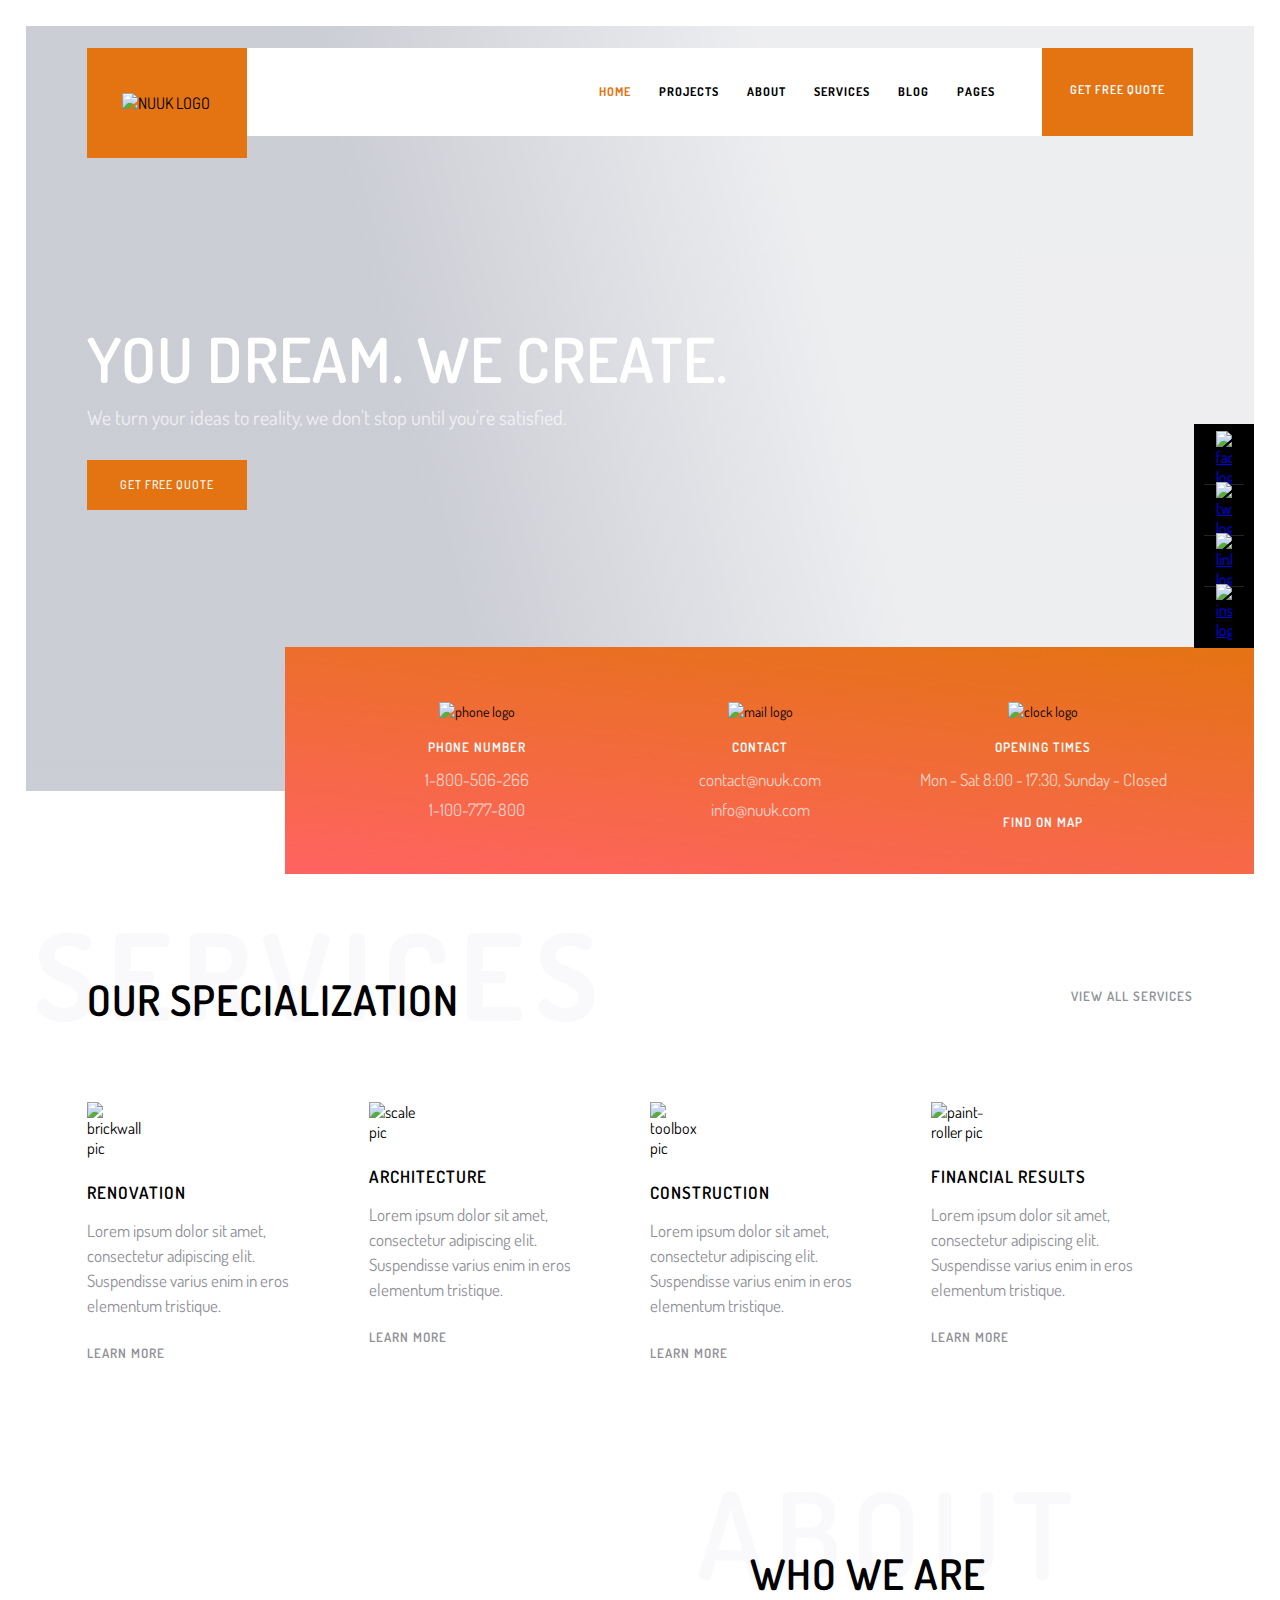
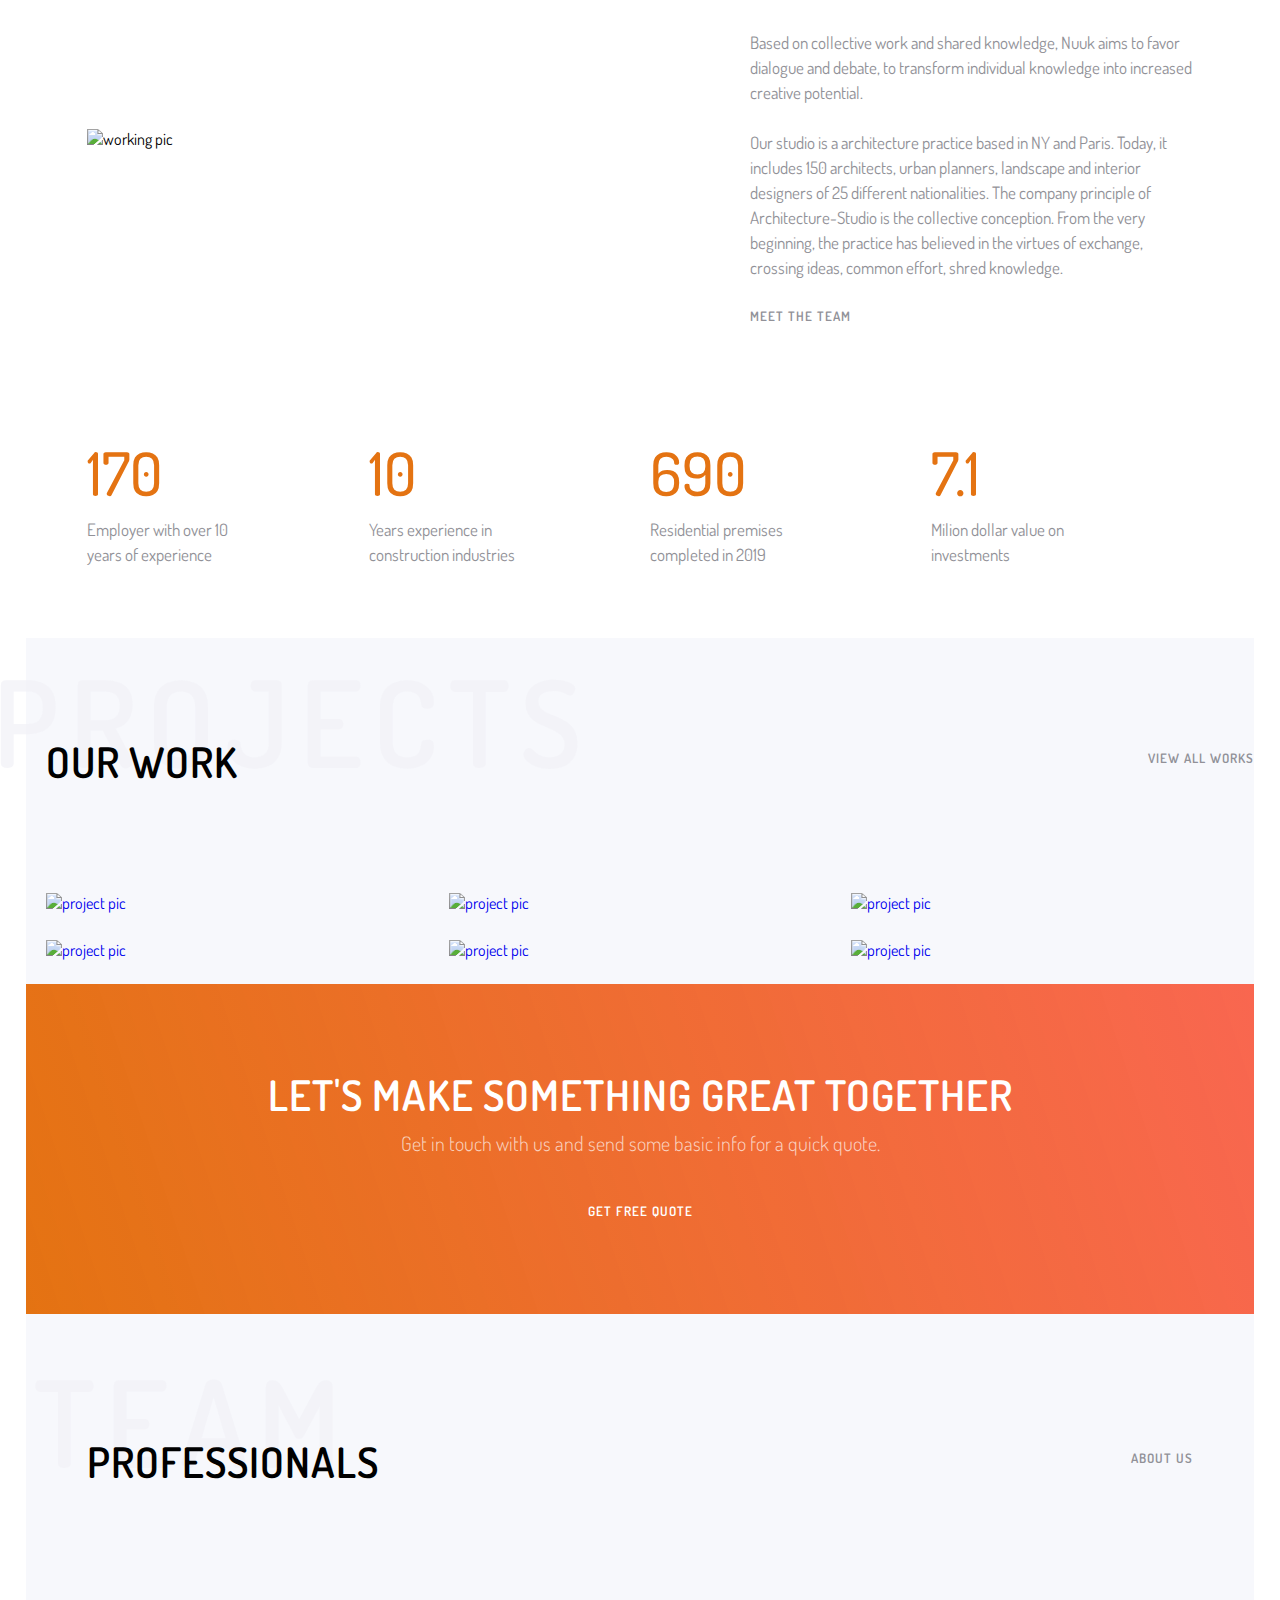
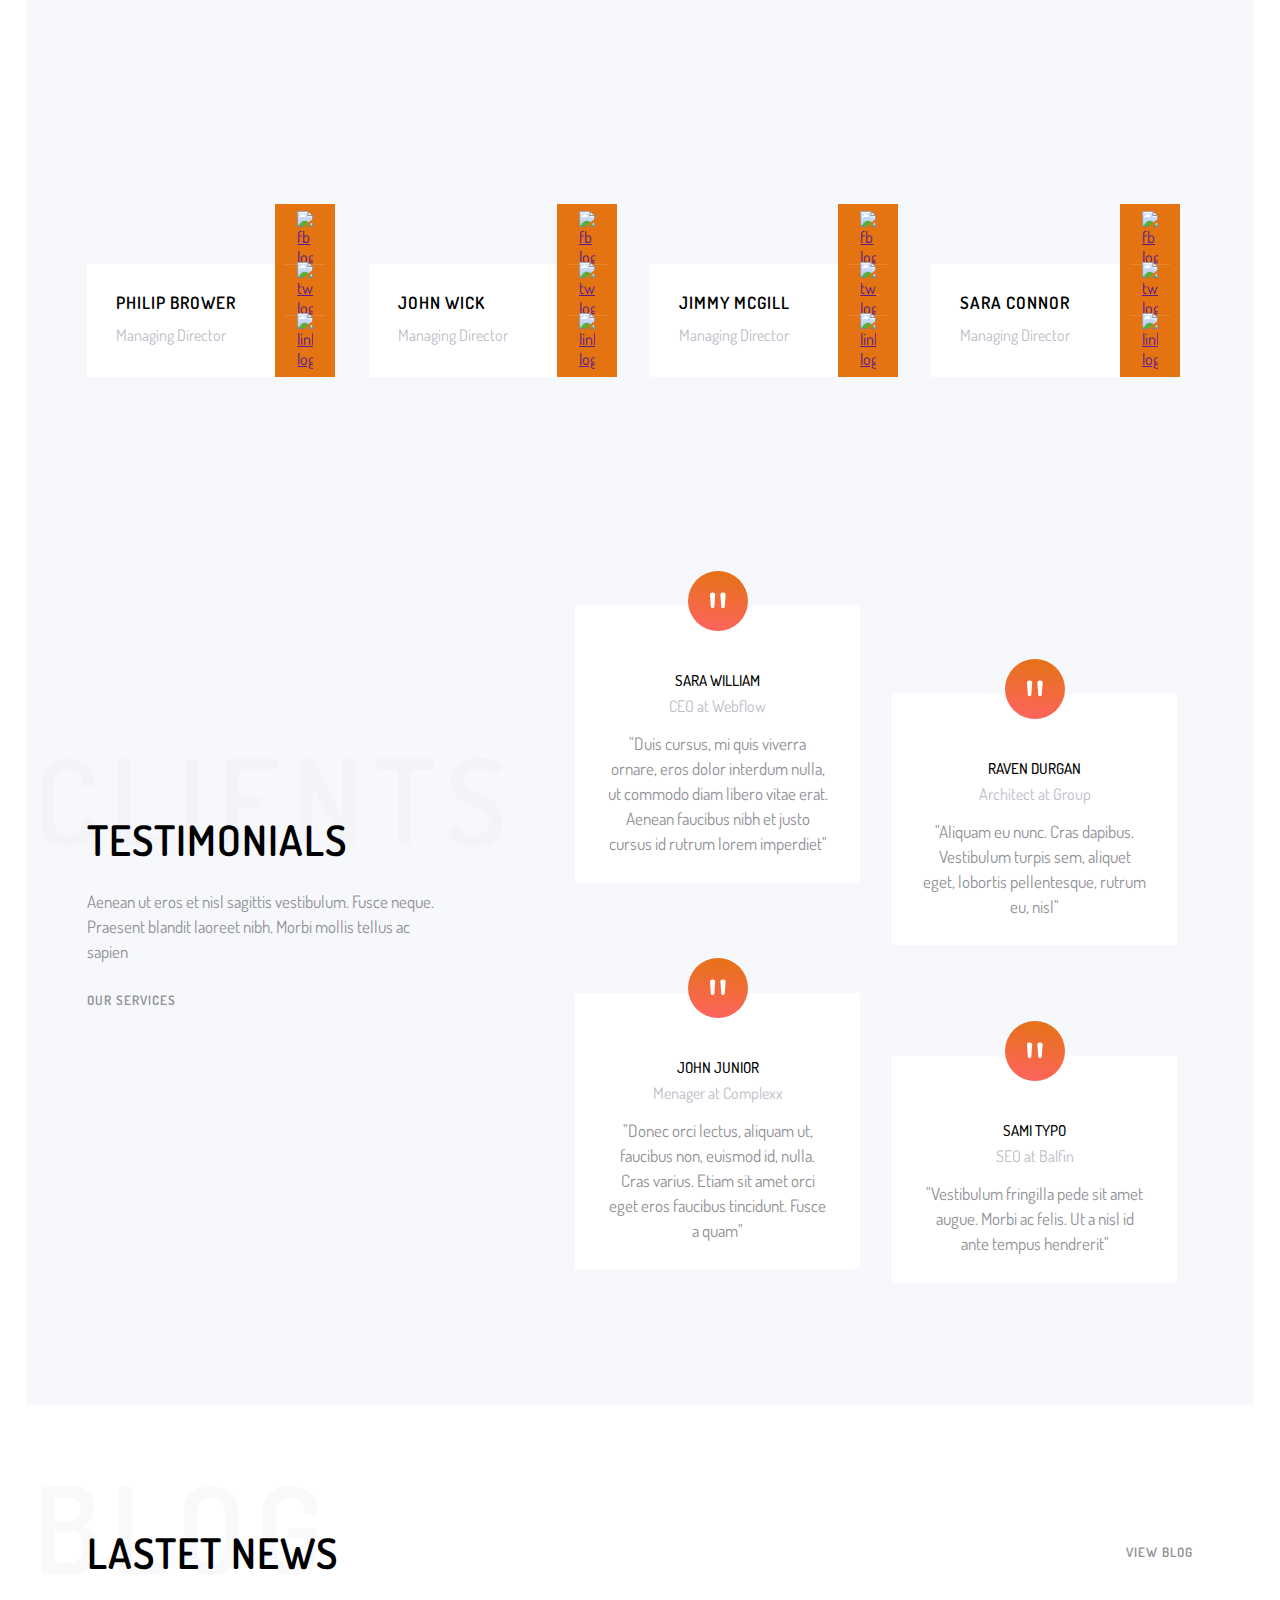
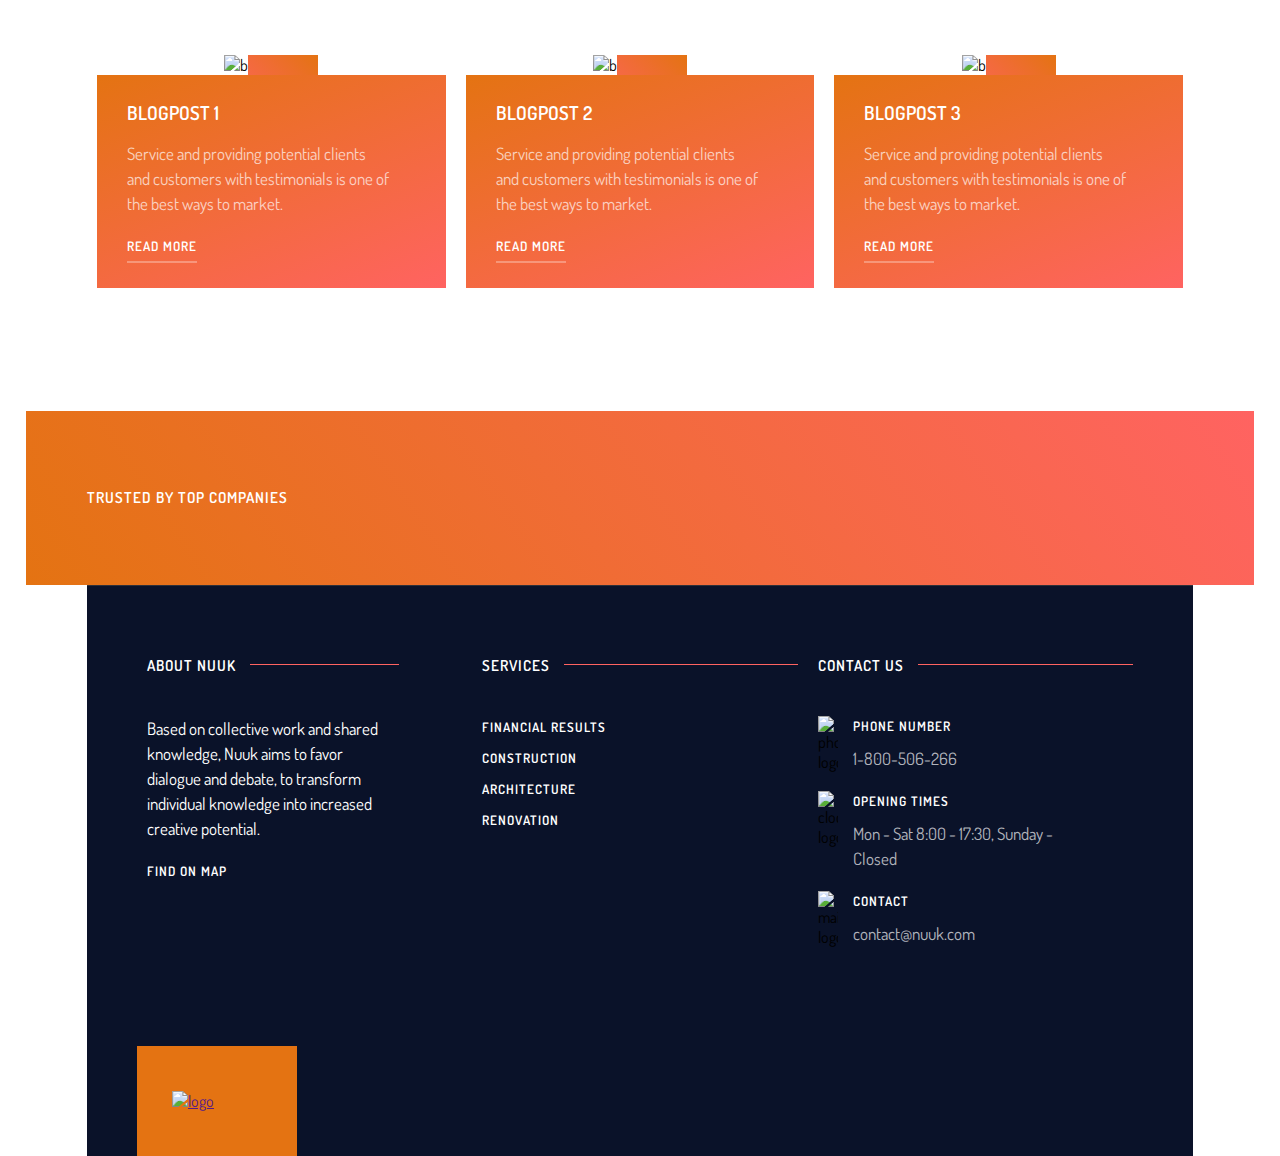
==== index.html @ 04d347f0 "Add files via upload" ====
<!DOCTYPE html>
<html lang="en">
<head>
    <title>MY HTML|CSS FINAL PROJECT</title>
    <link rel="icon" href="https://nuuk-e3eaa.firebaseapp.com/assets/img/n1.jpg">
    <meta charset="UTF-8">
    <link rel="stylesheet" href="https://use.fontawesome.com/releases/v5.15.3/css/all.css"
        integrity="sha384-SZXxX4whJ79/gErwcOYf+zWLeJdY/qpuqC4cAa9rOGUstPomtqpuNWT9wdPEn2fk" crossorigin="anonymous">
    <meta http-equiv="X-UA-Compatible" content="IE=edge">
    <meta name="viewport" content="width=device-width, initial-scale=1.0">
    <link rel="stylesheet" href="./html_css_finalproject.css">
    <title>Document</title>
</head>
<body>


    <div class="top-section">
        
        <div class="firstlook">

            <div class="nav-header">
                <nav class="navigation-bar">
                    <div id="nuuk-logo">
                        <img src="https://nuuk-e3eaa.firebaseapp.com/assets/img/logo-white.png" alt="NUUK LOGO">
                    </div>
                    <div class="nav-links">
                        <a style="color: #e47312;" href="./html_css_final_project.html"> HOME</a>
                        <a href="./html_css_final_project.html"> PROJECTS</a>
                        <a href="./html_css_final_project.html"> ABOUT</a>
                        <a href="./html_css_final_project.html"> SERVICES</a>
                        <a href="./html_css_final_project.html"> BLOG</a>
                    </div>
                    <div class="nav-pages-link">
                        <a href="">PAGES <i class="fas fa-caret-down"></i></a>
                        <div class="nav-dropdown">
                            <a href="">404 ERROR PAGE</a>
                            <a href="">PROTECTED PAGE</a>
                            <a href="">STYLE GUIDE</a>
                            <a href="">LICENSING</a>
                        </div>
                    </div>
                    <div class="nav-getfreequote">
                        <a href="">GET FREE QUOTE</a>
                    </div>
                    <div class="nav-line">
                        <i class="fas fa-bars"></i>
                    </div>
                </nav>
            </div>

            <div class="firstlook-content">



                <article class="first-look-article">
                    <div class="article-heading">
                        <h1>YOU DREAM. WE CREATE.</h1>
                    </div>
                    <p>We turn your ideas to reality, we don't stop until you're satisfied.</p>
                    <div class="article-getfreequote">GET FREE QUOTE</div>
                </article>
                
                <div class="socialmedia-linkbar">
                    <a href="#"> <img src="https://nuuk-e3eaa.firebaseapp.com/assets/img/facebook-logo.png" alt="facebook-logo"
                            width="16px"> </a>
                    <a href="#"> <img src="https://nuuk-e3eaa.firebaseapp.com/assets/img/twitter-logo.png" alt=" twitter-logo"
                            width="16px"></a>
                    <a href="#"> <img src="https://nuuk-e3eaa.firebaseapp.com/assets/img/linkedin-logo.png" alt="linkedin-logo"
                            width="16px"></a>
                    <a href="#"> <img src="	https://nuuk-e3eaa.firebaseapp.com/assets/img/instagram-logo.png" alt="instagram-logo"
                            width="16px"></a>
                
                </div>
                
                <div class="contact-division">
                    <div class="contact-cards">
                
                        <div class="contact-card-1">
                            <img src="https://nuuk-e3eaa.firebaseapp.com/assets/img/phone.svg" alt="phone logo">
                            <h1>PHONE NUMBER</h1>
                            <p>1-800-506-266</p>
                            <p>1-100-777-800</p>
                        </div>
                
                        <div class="contact-card-2">
                            <img src="	https://nuuk-e3eaa.firebaseapp.com/assets/img/mail.svg" alt="mail logo">
                            <h1>CONTACT</h1>
                            <p>contact@nuuk.com</p>
                            <p>info@nuuk.com</p>
                        </div>
                
                        <div class="contact-card-3">
                            <img src="https://nuuk-e3eaa.firebaseapp.com/assets/img/clock.svg" alt="clock logo">
                            <h1>OPENING TIMES</h1>
                            <p>Mon - Sat 8:00 - 17:30, Sunday - Closed</p>
                            <a href="">FIND ON MAP</a>
                        </div>
                    </div>
                </div>



            </div>

        </div>
        
        <div class="about-us">
            <div class="about-us-container">

                <div class="container-title-wrapper">
                    <h1 class="container-title">OUR SPECIALIZATION</h1>
                    <h1 class="left-title"> SERVICES</h1>
                    <a href="">VIEW ALL SERVICES</a>
                </div>

                <div>
                    <div class="specialization-container">
                        <div class="specialization-wrapper">
                            <div class="wrapper-cards">
                                <div class="card-content">
                                    <img src="	https://nuuk-e3eaa.firebaseapp.com/assets/img/brickwall.svg" alt="brickwall pic ">
                                    <h1>RENOVATION</h1>
                                    <p>Lorem ipsum dolor sit amet, consectetur adipiscing elit. Suspendisse varius enim in eros elementum tristique.</p>
                                    <a href="">LEARN MORE</a>
                                </div>
                            </div>

                            <div class="wrapper-cards">
                                <div class="card-content">
                                    <img src="https://nuuk-e3eaa.firebaseapp.com/assets/img/set-square.svg" alt="scale pic">
                                    <h1>ARCHITECTURE</h1>
                                    <p>Lorem ipsum dolor sit amet, consectetur adipiscing elit. Suspendisse varius enim in eros elementum tristique.</p>
                                    <a href="">LEARN MORE</a>
                                </div>
                            </div>

                            <div class="wrapper-cards">
                                <div class="card-content">
                                    <img src="	https://nuuk-e3eaa.firebaseapp.com/assets/img/toolbox.svg" alt="toolbox pic">
                                    <h1>CONSTRUCTION</h1>
                                    <p>Lorem ipsum dolor sit amet, consectetur adipiscing elit. Suspendisse varius enim in eros elementum tristique.</p>
                                    <a href="">LEARN MORE</a>
                                </div>
                            </div>

                            <div class="wrapper-cards">
                                <div class="card-content">
                                    <img src="	https://nuuk-e3eaa.firebaseapp.com/assets/img/paint-roller.svg" alt="paint-roller pic">
                                    <h1>FINANCIAL RESULTS</h1>
                                    <p>Lorem ipsum dolor sit amet, consectetur adipiscing elit. Suspendisse varius enim in eros elementum tristique.</p>
                                    <a href="">LEARN MORE</a>
                                </div>
                            </div>

                        </div>

                    </div>
                </div>

                <div class="who-we-are-info">
                    <div class="info-wrapper">

                        <div class="info-img-wrapper">
                            <div>
                                <img src="	https://nuuk-e3eaa.firebaseapp.com/assets/img/serv-1.jpg" alt="working pic " width="750">
                            </div>
                        </div>

                        <div class="info-content-wrapper">
                            <div class="info-content">

                                <div class="info-content-title">
                                    <h1 class="top-info-content-title">
                                        WHO WE ARE
                                    </h1>
                                    <h1 class="blur-info-content-title">
                                        ABOUT
                                    </h1>
                                </div>
                                    
                                <div>
                                    <p>Based on collective work and shared knowledge, Nuuk aims to favor dialogue and debate, to transform individual knowledge
                                    into increased creative potential. <br> <br>
                                    
                                    Our studio is a architecture practice based in NY and Paris. Today, it includes 150 architects, urban planners,
                                    landscape and interior designers of 25 different nationalities. The company principle of Architecture-Studio is the
                                    collective conception. From the very beginning, the practice has believed in the virtues of exchange, crossing ideas,
                                    common effort, shred knowledge.</p>
                                </div>

                                <div class="meet-the-team-link">
                                    <a href="">MEET THE TEAM</a>
                                </div>

                            </div>

                        </div>

                    </div>
                </div>

                <div class="more-statics-about-us">
                    <div class="stastics-wrapper">



                        <div class="stastics">
                            <div class="facts">
                                <div>
                                    170
                                </div>
                                <p>
                                    Employer with over 10 years of experience
                                </p>
                            </div>
                        </div>


                        <div class="stastics">
                            <div class="facts">
                                <div>
                                    10
                                </div>
                                <p>
                                    Years experience in construction industries
                                </p>
                            </div>
                        </div>


                        <div class="stastics">
                            <div class="facts">
                                <div>
                                    690
                                </div>
                                <p>
                                    Residential premises completed in 2019
                                </p>
                            </div>
                        </div>


                        <div class="stastics">
                            <div class="facts">
                                <div>
                                    7.1
                                </div>
                                <p>
                                    Milion dollar value on investments
                                </p>
                            </div>
                        </div>



                    </div>


                </div>




            </div>
        </div>

        
    </div>
    



    <div class="work-projects">

        <div class="work-projects-title">
            <div class="work-projects-title-wrapper">
                <h1 class="our-works-title">
                    OUR WORK
                </h1>
                <h1 class="blur-project-title">
                    PROJECTS
                </h1>
                <a href="">VIEW ALL WORKS</a>
            </div>
        </div>

        <div class="view-projects">

            <div class="project-wrapper">
                <a  href="#" class="project-link">
                    <div class="project-content">
                        <img src="	https://nuuk-e3eaa.firebaseapp.com/assets/img/p-1.jpg" alt="project pic">
                        <div class="space-for-view">
                            <div class="view-project-content">
                                <div>VIEW<br> PROJECT</div>
                            </div>
                        </div>
                    </div>
                </a>
            </div>

            <div class="project-wrapper">
                <a  href="#" class="project-link">
                    <div class="project-content">
                        <img src="https://nuuk-e3eaa.firebaseapp.com/assets/img/p-4.jpg" alt="project pic">
                        <div class="space-for-view">
                            <div class="view-project-content">
                                <div>VIEW<br> PROJECT</div>
                            </div>
                        </div>
                    </div>
                </a>
            </div>

            <div class="project-wrapper">
                <a  href="#" class="project-link">
                    <div class="project-content">
                        <img src="https://nuuk-e3eaa.firebaseapp.com/assets/img/p-3.jpg" alt="project pic">
                        <div class="space-for-view">
                            <div class="view-project-content">
                                <div>VIEW <br>PROJECT</div>
                            </div>
                        </div>
                    </div>
                </a>
            </div>

            <div class="project-wrapper">
                <a  href="#" class="project-link">
                    <div class="project-content">
                        <img src="https://nuuk-e3eaa.firebaseapp.com/assets/img/p-6.jpg" alt="project pic ">
                        <div class="space-for-view">
                            <div class="view-project-content">
                                <div>VIEW <br>PROJECT</div>
                            </div>
                        </div>
                    </div>
                </a>
            </div>

            <div class="project-wrapper">
                <a  href="#" class="project-link">
                    <div class="project-content">
                        <img src="	https://nuuk-e3eaa.firebaseapp.com/assets/img/p-5.jpg" alt="project pic">
                        <div class="space-for-view">
                            <div class="view-project-content">
                                <div>VIEW <br>PROJECT</div>
                            </div>
                        </div>
                    </div>
                </a>
            </div>

            <div class="project-wrapper">
                <a  href="#" class="project-link">
                    <div class="project-content">
                        <img src="https://nuuk-e3eaa.firebaseapp.com/assets/img/p-2.jpg" alt="project pic">
                        <div class="space-for-view">
                            <div class="view-project-content">
                                <div>VIEW <br> PROJECT</div>
                            </div>
                        </div>
                    </div>
                </a>
            </div>

        </div>

    </div>



    <div class="ending-section-for-works-projects">
        <div class="ending-section-for-works-projects-wrapper">
            <div class="works-projects-section">
                <h1>LET'S MAKE SOMETHING GREAT TOGETHER</h1>
                <p>Get in touch with us and send some basic info for a quick quote.</p>
                <div>
                    <a href="">GET FREE QUOTE</a>
                </div>
            </div>
        </div>
    </div>




    <div class="about-our-team">
        <div class="about-team-wrapper">

            <div class="work-projects-title-wrapper">
                <h1 class="our-works-title">
                    PROFESSIONALS
                </h1>
                <h1 class="blur-project-title">
                    TEAM
                </h1>
                <a href="">ABOUT US</a>
            </div>

            <div class="our-team-mates">

                <div class="team-mates-pic-wrapper">
                    <div class="team-mate-detailes">
                        <div class="mate-photo"></div>
                        <div class="team-content">
                            <h1>PHILIP BROWER</h1>
                            <p>Managing Director</p>
                        </div>
                        <div class="social-medialinks-vbar">
                            <a href="">
                                <img src="https://nuuk-e3eaa.firebaseapp.com/assets/img/facebook-logo.png" alt="fb logo" width="16">
                            </a>
                            <a href="">
                                <img src="	https://nuuk-e3eaa.firebaseapp.com/assets/img/twitter-logo.png" alt="twitter-logo" width="16">
                            </a>
                            <a href="">
                                <img src="	https://nuuk-e3eaa.firebaseapp.com/assets/img/linkedin-logo.png" alt="linkedin-logo" width="16">
                            </a>
                        </div>
                    </div>
                </div>

                <div class="team-mates-pic-wrapper">
                    <div class="team-mate-detailes">
                        <div class="mate-photo pic2"></div>
                        <div class="team-content">
                            <h1>JOHN WICK</h1>
                            <p>Managing Director</p>
                        </div>
                        <div class="social-medialinks-vbar">
                            <a href="">
                                <img src="https://nuuk-e3eaa.firebaseapp.com/assets/img/facebook-logo.png" alt="fb logo" width="16">
                            </a>
                            <a href="">
                                <img src="	https://nuuk-e3eaa.firebaseapp.com/assets/img/twitter-logo.png" alt="twitter-logo" width="16">
                            </a>
                            <a href="">
                                <img src="	https://nuuk-e3eaa.firebaseapp.com/assets/img/linkedin-logo.png" alt="linkedin-logo" width="16">
                            </a>
                        </div>
                    </div>
                </div>

                <div class="team-mates-pic-wrapper">
                    <div class="team-mate-detailes">
                        <div class="mate-photo pic3"></div>
                        <div class="team-content">
                            <h1>JIMMY MCGILL</h1>
                            <p>Managing Director</p>
                        </div>
                        <div class="social-medialinks-vbar">
                            <a href="">
                                <img src="https://nuuk-e3eaa.firebaseapp.com/assets/img/facebook-logo.png" alt="fb logo" width="16">
                            </a>
                            <a href="">
                                <img src="	https://nuuk-e3eaa.firebaseapp.com/assets/img/twitter-logo.png" alt="twitter-logo" width="16">
                            </a>
                            <a href="">
                                <img src="	https://nuuk-e3eaa.firebaseapp.com/assets/img/linkedin-logo.png" alt="linkedin-logo" width="16">
                            </a>
                        </div>
                    </div>
                </div>

                <div class="team-mates-pic-wrapper">
                    <div class="team-mate-detailes">
                        <div class="mate-photo pic4"></div>
                        <div class="team-content">
                            <h1>SARA CONNOR</h1>
                            <p>Managing Director</p>
                        </div>
                        <div class="social-medialinks-vbar">
                            <a href="">
                                <img src="https://nuuk-e3eaa.firebaseapp.com/assets/img/facebook-logo.png" alt="fb logo" width="16">
                            </a>
                            <a href="">
                                <img src="	https://nuuk-e3eaa.firebaseapp.com/assets/img/twitter-logo.png" alt="twitter-logo" width="16">
                            </a>
                            <a href="">
                                <img src="	https://nuuk-e3eaa.firebaseapp.com/assets/img/linkedin-logo.png" alt="linkedin-logo" width="16">
                            </a>
                        </div>
                    </div>
                </div>

            </div>

            <div class="out-team-margin-page">
                <div class="out-team-margin-page">
                    <div class="margin-page-wrapper">
                    
                        <div class="margin-page-left">
                            <div class="margin-page-left-content">
                    
                                <div class="margin-page-left-content-title">
                                    <h1 class="margin-page-left-content-main-title">TESTIMONIALS</h1>
                                    <h1 class="margin-page-left-content-blur-title">CLIENTS</h1>
                                </div>
                    
                                <div>
                                    <p>Aenean ut eros et nisl sagittis vestibulum. Fusce neque. Praesent blandit laoreet nibh. Morbi mollis tellus ac sapien</p>
                                </div>
                    
                                <div class="our-service-wrapper">
                                    <a href="">OUR SERVICES</a>
                                </div>
                    
                            </div>
                        </div>
                    



                        <div class="margin-page-right">

                            <div>
                                <div class="margin-page-right-col1">

                                    <div class="c1r1">
                                        <div class="quote-wrapper">
                                            <div class="quote">"</div>
                                        </div>
                                        <h4 class="client-name">SARA WILLIAM</h4>
                                        <div class="client-work">CEO at Webflow</div>
                                        <p class="client-p">"Duis cursus, mi quis viverra ornare, eros dolor interdum nulla, ut commodo diam libero vitae erat. Aenean faucibus nibh
                                        et justo cursus id rutrum lorem imperdiet"</p>
                                    </div>
                                    
                                    <div class="c1r2">
                                        <div class="quote-wrapper">
                                            <div class="quote">"</div>
                                        </div>
                                        <h4 class="client-name">JOHN JUNIOR</h4>
                                        <div class="client-work">Menager at Complexx</div>
                                        <p class="client-p">"Donec orci lectus, aliquam ut, faucibus non, euismod id, nulla. Cras varius. Etiam sit amet orci eget eros faucibus
                                        tincidunt. Fusce a quam"</p>
                                    </div>

                                </div>


                                <div class="margin-page-right-col2">
                                    <div class="c2r1">
                                        <div class="quote-wrapper">
                                            <div class="quote">"</div>
                                        </div>
                                        <h4 class="client-name">RAVEN DURGAN</h4>
                                        <div class="client-work">Architect at Group</div>
                                        <p class="client-p">"Aliquam eu nunc. Cras dapibus. Vestibulum turpis sem, aliquet eget, lobortis pellentesque, rutrum eu, nisl"</p>
                                    </div>
                                    <div class="c2r2">
                                        <div class="quote-wrapper">
                                            <div class="quote">"</div>
                                        </div>
                                        <h4 class="client-name">SAMI TYPO</h4>
                                        <div class="client-work">SEO at Balfin</div>
                                        <p class="client-p">"Vestibulum fringilla pede sit amet augue. Morbi ac felis. Ut a nisl id ante tempus hendrerit"</p>
                                    </div>
                                </div>


                            </div>
                        </div>
                    
                    </div>
                </div>
            </div>


            

        </div>
    </div>


    
    <div class="lastet-news-section">
        <div class="lastet-news-section-title">
            <h1 class="lastet-news-section-main-headding">LASTET NEWS</h1>
            <h1 class="lastet-news-section-blur-headding">BLOG</h1>
            <a href="" class="blogs-link">VIEW BLOG</a>
        </div>
    
        <div class="news-wrapper">

            <div class="blogpost">
                <div class="blogpost1-img">
                    <img src="https://nuuk-e3eaa.firebaseapp.com/assets/img/port-1.jpg" alt="blogpost img">
                    <div class="blogpost-date">
                        <div class="date">17</div>
                        <div class="month">OCT</div>
                    </div>
                </div>
                <div class="blogpost-content">
                    <h1>BLOGPOST 1</h1>
                    <p>Service and providing potential clients and customers with testimonials is one of the best ways to market.</p>
                    <a href="">READ MORE</a>
                </div>
            </div>

            <div class="blogpost">
                <div class="blogpost1-img">
                    <img src="https://nuuk-e3eaa.firebaseapp.com/assets/img/port-2.jpg" alt="blogpost img">
                    <div class="blogpost-date">
                        <div class="date">11</div>
                        <div class="month">DEC</div>
                    </div>
                </div>
                <div class="blogpost-content">
                    <h1>BLOGPOST 2</h1>
                    <p>Service and providing potential clients and customers with testimonials is one of the best ways to market.</p>
                    <a href="">READ MORE</a>
                </div>
            </div>

            <div class="blogpost">
                <div class="blogpost3-img">
                    <img src="https://nuuk-e3eaa.firebaseapp.com/assets/img/port-3.jpg" alt="blogpost img">
                    <div class="blogpost-date">
                        <div class="date">27</div>
                        <div class="month">OCT</div>
                    </div>
                </div>
                <div class="blogpost-content">
                    <h1>BLOGPOST 3</h1>
                    <p>Service and providing potential clients and customers with testimonials is one of the best ways to market.</p>
                    <a href="">READ MORE</a>
                </div>
            </div>

        </div>
    
    </div>



    <div class="logos-wrapper">
        <div>
            <div class="logos-title"><a> TRUSTED BY TOP COMPANIES </a></div>
            <div class="all-logos">
                <a href="" class="logo1"> </a>
                <a href="" class="logo2"> </a>
                <a href="" class="logo3"> </a>
                <a href="" class="logo4"> </a>
                <a href="" class="logo5"> </a>
            </div>
        </div>
    </div>


    <footer>

        <div class="footer-section1">
            <div class="fcol1">
                <div>
                    <div class="col-head">
                        <h1>ABOUT NUUK</h1>
                        <div class="hline"></div>
                    </div>
                    <p>Based on collective work and shared knowledge, Nuuk aims to favor dialogue and debate, to transform
                        individual
                        knowledge
                        into increased creative potential.</p>
                    <div class="find-map-link">
                        <a href="">FIND ON MAP</a>
                    </div>
                </div>
            </div>
            
            
            <div class="fcol2">
                <div class="col-head">
                    <h1>SERVICES</h1>
                    <div class="hline"></div>
                </div>
                <div><a href="">FINANCIAL RESULTS</a></div>
                <div><a href="">CONSTRUCTION</a></div>
                <div><a href="">ARCHITECTURE</a></div>
                <div><a href="">RENOVATION</a></div>
            </div>
            
            
            <div class="fcol3">
                <div class="col-head">
                    <h1>CONTACT US</h1>
                    <div class="hline"></div>
                </div>
                <div class="col3-divs">
                    <img src="https://nuuk-e3eaa.firebaseapp.com/assets/img/phone.svg" alt="phone logo">
                    <div class="divin-col">
                        <h1> PHONE NUMBER</h1>
                        <p> 1-800-506-266</p>
                    </div>
            
            
                </div>
            
                <div class="col3-divs">
                    <img src="https://nuuk-e3eaa.firebaseapp.com/assets/img/clock.svg" alt="clock logo">
                    <div class="divin-col">
                        <h1> OPENING TIMES </h1>
                        <p> Mon - Sat 8:00 - 17:30, Sunday - <br> Closed</p>
            
                    </div>
                </div>
            
                <div class="col3-divs">
                    <img src="https://nuuk-e3eaa.firebaseapp.com/assets/img/mail.svg" alt="mail logo">
                    <div class="divin-col">
                        <h1> CONTACT</h1>
                        <p>contact@nuuk.com </p>
                    </div>
            
            
                </div>
            
            </div>

        </div>

        <div class="logo-footer">
            <div class="logo-footer-wrapper">
                <a href="">
                    <img src="https://nuuk-e3eaa.firebaseapp.com/assets/img/logo-white.png" alt="logo" width="90px">
                </a>
            </div>
        </div>

    </footer>


</body>
</html>
---- html_css_finalproject.css ----
@import url('https://fonts.googleapis.com/css2?family=Dosis:wght@200;300;400;500;600;700;800&display=swap');

.top-section{
    
    /* height: 85vh; */
    /* display: flex; */
    /* flex-direction: column; */
    /* align-items: center; */
    /* justify-content: space-around; */
    /* position: relative; */
    overflow: hidden;
    
    
}
.firstlook{
    background-image: linear-gradient(76deg, rgba(193, 195, 204, 0.83) 35%, rgba(193, 195, 204, 0.28) 65%), url(https://nuuk-e3eaa.firebaseapp.com/assets/img/slide-2.jpg);
    background-size: cover;
    background-position: 0px 0px, 50% 0%;
    background-attachment: fixed;
    width: 90%;
    position: relative;
    height: 85vh;
    /* display: flex; */
    
    padding-right: 5%;
    padding-left: 5%;
}
.nav-header{
    /* border: 1px solid; */
    /* margin: 0 auto; */
    display: flex;
    /* justify-content; */
    align-items: flex-start;
    position: relative;

    justify-content: center;
}
.navigation-bar{
    width: 100%;
    /* height: 100px; */
    background-color: white;
    /* border: 1px solid; */
    display: flex;
    justify-content: flex-end;
    /* align-items: center; */
    position: relative;
    margin-top: 2%;

}
.nav-line{
    display: none;
}
#nuuk-logo{
    /* border: 1px solid; */
    background-color: #e47312;
    height: 110px;
    padding: 0 35px;
    display: flex;
    align-items: center;
    position: absolute;
    top: 0px;
    left: 0px;
    display: flex;
    margin: 0%;
    
}
#nuuk-logo img{
    width: 90px;
}
.nav-links,.nav-pages-link > a{
    display: flex;
    /* box-shadow: 0 0 5px; */
    
}
.nav-links a,.nav-pages-link > a{
    /* border: 1px solid; */
    margin: 31px 14px;
    font-size: 12px;
    letter-spacing: 1px;
    font-weight: 700;
    padding: 3px 0 ;
    text-decoration: none;
    color: black;
}
.nav-pages-link{
    position: relative;
    /* padding: 31px 14px; */
}

.nav-links a:hover ,.nav-pages-link>a:hover,.nav-dropdown a:hover{
    color: #e47312;
}
.fa-caret-down{
    margin-left: 7px;
    padding-top: 5px;
    color: #717177;
    width: 6px;
}
.nav-dropdown{
    position: absolute;
    visibility: hidden;
}
.nav-pages-link:hover .nav-dropdown{
    visibility: visible;

}
.nav-dropdown > a{
    text-decoration: none;
    color: #717177;
    background-color: white;
    font-size: 12px;
    font-weight: 600;
    display: block;
    padding: 10px 20px;
    width: 100%;
}

.nav-getfreequote{
    padding: 34px 28px 31px 28px;
    /* border: 1px solid; */
    background-color: #e47312;
    box-sizing: border-box;
    display: flex;
    margin: 0 0 0 20px;
}
.nav-getfreequote:hover,.article-getfreequote:hover{
    background-color: #e98a38;
}
.nav-getfreequote a{
    text-decoration: none;
    color: white;
    font-size: 12px;
    line-height: 16px;
    letter-spacing: 1px;
    /* border: 1px solid; */
    font-weight: 600;
}



  









.firstlook-content{
    height: 60vh;
    /* border: 2px solid; */
    display: flex;
    align-items: center;
}
.first-look-article{
    margin-top: 22px;
    width: 58.3333%;
    /* border: 1px solid; */
    color: #fff;
}
.article-heading h1{
    font-size: 62px;
    line-height: 70px;
    font-weight: 600;
    letter-spacing: 1px;
    margin: 0%;
    /* border: 1px solid; */
    
    
}
.first-look-article p{
    margin-top: 10px;
    font-size: 20px;
    line-height: 26px;
    color: hsla(0, 0%, 100%, 0.7);
}
.article-getfreequote{
    margin-top: 30px;
    font-weight: 500;
    font-size: 12px;
    letter-spacing: 1px;
    padding: 15px 25px;
    background-color: #e47312;
    width: 110px;
    display: flex;
    justify-content: space-around;
    align-items: center;


}
.socialmedia-linkbar{
    z-index: 1;
    padding: 10px;
    position: absolute;
    bottom: 143px;
    right: 0%;
    background-color: black;
    display: flex;
    flex-direction: column;
    width: 40px;
    align-items: center;
    justify-content: space-around;
}
.socialmedia-linkbar a{
    display: flex;
    align-items: center;
    justify-content: center;
    width: 100%;
    border-bottom: 1px solid hsla(0, 0%, 100%, 0.14);
    /* border: 1px solid wheat; */
    height: 50px;
}
.socialmedia-linkbar a:last-of-type{
    border-bottom: 1px solid transparent;
}
.contact-division{
    box-sizing: border-box;
    position: absolute;
    width: 1000px;
    padding: 15px 100px 5px 50px;
    background-color: #e47312;
    background-image: linear-gradient(186deg, #e47312, #ff6361);
    position: absolute;
    left: auto;
    top: auto;
    /* right: 0; */
    right: -2.5%;
    bottom: -83px;
    display: flex;
}
.contact-cards{
    width: 100%;
    padding: 30px 0;
    /* padding-bottom: 30px; */
    display: flex;
    justify-content: space-between;
    /* background-color: black; */
    /* align-items: center; */
    /* box-sizing: border-box; */
    /* justify-content: flex-end; */
}
.contact-cards img{
    width: 24px;
    margin-bottom: 15px;
    /* background-color: aliceblue; */
}
.contact-cards>div{
    /* box-sizing: border-box; */
    width: 100%;
    padding-top: 10px;
    /* background-color: chartreuse; */
    /* border: 1px solid; */
    font-size: 14px;
    text-align: center;
}.contact-cards h1{
    line-height: 20px;
    letter-spacing: 1px;
    font-size: 13px;
    color: #fff;
    margin-top: 0%;
    margin-bottom: 10px;
    font-weight: 600;
}
.contact-cards p{
    font-size: 17px;
    margin-top: 0%;
    color: hsla(0, 0%, 100%, 0.7);
    margin-bottom: 5px;
    line-height: 25px;
}
.contact-card-3 a{
    border-bottom: 2px solid transparent;
    display: inline-block;
    text-decoration: none;
    line-height: 20px;
    letter-spacing: 1px;
    font-size: 13px;
    color: #fff;
    font-weight: 600;
    margin-top: 15px;
    margin-left: 0px;
    padding-top: 0px;
    padding-bottom: 5px;
}
.contact-card-3 a:hover{
    transition: all .2s ease;
    border-bottom: 2px solid white;
}






.about-us{
    padding: 15% 5% 5% 5%;
}
.container-title-wrapper{
    margin-bottom: 7%;
    position: relative;
    display: flex;
    justify-content: space-between;
    align-items: center;

}
.container-title{
    position: relative;
    font-weight: 600;
    z-index: 2;
    margin-top: 0px;
    margin-bottom: 0px;
    font-size: 42px;
    line-height: 50px;
    letter-spacing: 1px;
}
.left-title{
    position: absolute;
    left: -53px;
    top: -26px;
    z-index: 1;
    margin-top: 0%;
    margin-bottom: 0%;
    color: rgba(241, 241, 247, .4);
    font-size: 120px;
    letter-spacing: 11px;
    line-height: 50px;
}
.container-title-wrapper a{
    
    font-size: 13px;
    letter-spacing: 1px;
    text-decoration: none;
    color: #919198;
    font-weight: 600;
    margin-top: 0%;
    margin-left: 0px;
    padding-top: 0px;
    padding-bottom: 5px;
    border-bottom: 2px solid transparent;
    transition: all 0.2s ease;

}
.container-title-wrapper a:hover{
    border-bottom: 2px solid #e47312 ;
}






.specialization-container{
    box-sizing: border-box;
}
.specialization-wrapper{
    display: flex;

    margin-left: -10px;
    margin-right: -10px;
}   

.wrapper-cards{
    width: 25%;
    position: relative;
    float: left;
    min-height: 1px;
    padding-left: 10px;
    padding-right: 10px;
}
.card-content{
    margin-bottom: 5%;
    padding-right: 5%;
}
.card-content img{
    margin-bottom: 20px;
    /* max-width: 100%; */
    vertical-align: middle;
    display: inline-block;
    width: 60px;
}
.card-content h1{
    margin-top: 0px;
    font-size: 17px;
    line-height: 30px;
    letter-spacing: 1px;
    text-transform: uppercase;
    margin-bottom: 10px;
    font-weight: 600;
}
.card-content p{
    margin-top: 0%;
    margin-bottom: 10px;
    font-family: Dosis, sans-serif;
    color: #919197;
    font-size: 17px;
    line-height: 25px;
}
.card-content a{
    text-decoration: none;
    color: #919198;
    font-size: 13px;
    letter-spacing: 1px;
    margin-top: 15px;
    margin-left: 0px;
    padding-top: 0px;
    padding-bottom: 5px;
    font-weight: 600;
    display: inline-block;
    border-bottom: 2px solid transparent;
    transition: all 0.2s ease;
}
.card-content a:hover{
    border-bottom: 2px solid #e47312;
}




.who-we-are-info{
    margin-top: 15%;
    box-sizing: border-box;
}
.info-wrapper{
    margin-left: -10px;
    margin-right: -10px;
    display: flex;
    align-items: center;

}
.info-img-wrapper{
    box-sizing: border-box;
    width: 50%;
    position: relative;
    /* float: left; */
    min-height: 1px;
    padding-left: 10px;
    padding-right: 10px;
}
.info-img-wrapper img{
    max-width: 100%;
    vertical-align: middle;
    display: inline-block;
    width: 750px;
}
.info-content-wrapper{
    width: 50%;
    position: relative;
    /* float: left; */
    min-height: 1px;
    padding-left: 10px;
    padding-right: 10px;
}
.info-content{
    padding-left: 100px;
}
.info-content-title{
    display: flex;
    margin-bottom: 7%;
    position: relative;
    justify-content: space-between;
    align-items: center;
}

.top-info-content-title{
    position: relative;
    z-index: 2;
    margin-top: 0px;
    margin-bottom: 0px;
    font-size: 42px;
    line-height: 50px;
    letter-spacing: 1px;
    font-weight: 600;
}
.blur-info-content-title{
    position: absolute;
    left: -53px;
    top: -26px;
    z-index: 1;
    color: rgba(241, 241, 247, 0.4);
    font-size: 120px;
    letter-spacing: 11px;
    margin-top: 0px;
    margin-bottom: 0px;
    font-weight: 600;
}
.who-we-are-info p{
    margin-bottom: 10px;
    font-family: Dosis, sans-serif;
    color: #919197;
    font-size: 17px;
    line-height: 25px;
    margin-top: 0;
}
.meet-the-team-link{
    margin-top: 25px;
}
.meet-the-team-link a{
    color: #919198;
    font-size: 13px;
    font-weight: 600;
    letter-spacing: 1px;
    text-decoration: none;
    margin-top: 15px;
    margin-left: 0px;
    padding-top: 0px;
    padding-bottom: 5px;
    border-bottom: 2px solid transparent;
    transition: all 0.2s ease;
}
.meet-the-team-link a:hover{
    border-bottom: 2px solid #e47312;   
}


.more-statics-about-us{
    margin-top: 10%;
}
.stastics-wrapper{
    display: flex;
    margin-left: -10px;
    margin-right: -10px;
}
.stastics{
    width: 25%;
    /* position: relative; */
    float: left;
    min-height: 1px;
    padding-left: 10px;
    padding-right: 10px;
}
.facts{
    padding-right: 40%;
}
.facts div{
    margin-bottom: 10px;
    color: #e47312;
    font-size: 60px;
    line-height: 70px;
    font-weight: 500;
}
.facts p{
    margin-bottom: 10px;
    font-family: Dosis, sans-serif;
    color: #919197;
    font-size: 17px;
    line-height: 25px;
    margin-top: 0%;
}


.work-projects{
    padding: 8% 0% 20px 20px;
    background-color: #f7f8fc;
}
.work-projects-title{
    margin-left: auto;
    margin-right: auto;
}
.work-projects-title-wrapper{
    position: relative;
    display: flex;
    margin-bottom: 7%;
    justify-content: space-between;
    align-items: center;
}
.our-works-title{
    /* position: relative; */
    z-index: 2;
    margin-top: 0px;
    margin-bottom: 0px;
    font-size: 42px;
    line-height: 50px;
    letter-spacing: 1px;
    font-weight: 600;
}
.blur-project-title{
    position: absolute;
    left: -53px;
    top: -26px;
    z-index: 1;
    color: rgba(241, 241, 247, 0.75);
    font-size: 120px;
    letter-spacing: 11px;
    margin-top: 0px;
    margin-bottom: 0px;
    font-weight: 600;
}
.work-projects-title-wrapper a{
    color: #919198;
    font-size: 13px;
    font-weight: 600;
    text-decoration: none;
    letter-spacing: 1px;
    margin-top: 0px;
    margin-left: 0px;
    padding-top: 0px;
    padding-bottom: 5px;
    border-bottom: 2px solid transparent;
    transition: all 0.2s ease;

}
.work-projects-title-wrapper a:hover{
    border-bottom: 2px solid #e47312;
}






.view-projects{
    width: 100%;
    /* height: 900px; */
    display: flex;
    /* border: 3px solid; */
    flex-wrap: wrap;
}
.project-wrapper{
    padding-right: 0px;
    padding-left: 0px;
    width: 33.33333%;
    position: relative;
    min-height: 1px;
    transition: all 0.2s ease;
    /* border: 3px solid; */
    /* display: inline-block; */
}
.project-wrapper:hover .space-for-view{
    background-color: rgba(0, 0, 0, 0.3);
}
.project-wrapper:hover .view-project-content{
    visibility: visible;
}
.project-link{
    padding-top: 20px;
    padding-right: 20px;
    max-width: 100%;
    display: inline-block;
    background-color: transparent;
}
.project-content{
    position: relative;
    overflow: hidden;
}
.project-content img{
    max-width: 100%;
    vertical-align: middle;
    display: inline-block;
}
.space-for-view{
    position: absolute;
    left: 0%;
    top: 0%;
    right: 0%;
    bottom: 0%;
    display: flex;
    justify-content: center;
    align-items: center;
    

}
.view-project-content{
    visibility: hidden;
    display: flex;
    width: 90px;
    height: 90px;
    /* padding: 11px; */
    /* padding-right: 11px;
    padding-left: 11px; */
    justify-content: center;
    align-items: center;
    border-radius: 100%;
    background-image: linear-gradient(59deg, #ff6361, #e47312);
    color: #fff;
    font-size: 12px;
    line-height: 18px;
    font-weight: 500;
    text-align: center;
    letter-spacing: 1px;
    text-decoration: none;

    /* border: 3px solid; */
}






.ending-section-for-works-projects{
    padding: 7% 5%;
    background-color: #e47312;
    background-image: linear-gradient(72deg, #e47312, rgba(255, 99, 97, 0.78)), url(https://nuuk-e3eaa.firebaseapp.com/assets/img/banner-2.jpg);
    background-position: 0px 0px, 50% 50%;
    background-size: auto, cover;
    background-repeat: repeat, no-repeat;
    background-attachment: scroll, fixed;
}
.ending-section-for-works-projects-wrapper{
    margin-left: auto;
    margin-right: auto;
}
.works-projects-section{
    margin-bottom: 0%;
    display: flex;
    flex-direction: column;
    justify-content: space-between;
    align-items: center;
}
.works-projects-section h1{
    position: relative;
    z-index: 2;
    margin-top: 0px;
    color: #fff;
    margin-bottom: 0px;
    font-size: 42px;
    font-weight: 600;
    line-height: 50px;
    letter-spacing: 1px;
}
.works-projects-section p{
    margin-bottom: 5px;
    color: hsla(0, 0%, 100%, 0.7);
    margin-top: 10px;
    font-size: 20px;
    line-height: 26px;
    font-weight: 300;
}
.works-projects-section div{
    margin-top: 25px;
}
.works-projects-section a{
    max-width: 100%;
    display: inline-block;
    color: #fff;
    font-size: 13px;
    letter-spacing: 1px;
    margin-top: 15px;
    margin-left: 0px;
    padding-top: 0px;
    padding-bottom: 5px;
    font-weight: 600;
    text-decoration: none;
    background-color: transparent;
    transition: all 0.2s ease;
    border-bottom: 2px solid transparent;
}
.works-projects-section a:hover{
    border-bottom: 2px solid white;

}








.about-our-team{
    background-color: #f7f8fc;
    padding: 10% 5%;
}
.about-team-wrapper{
    margin-left: auto;
    margin-right: auto;
}
.our-team-mates{
    margin-left: -10px;
    margin-right: -10px;
    display: flex;
}
.team-mates-pic-wrapper{
    width: 25%;
    position: relative;
    /* float: left; */
    min-height: 1px;
    padding-left: 10px;
    padding-right: 10px;
}
.team-mate-detailes{
    position: relative;
    width: 95%;
}
.mate-photo{
    min-height: 300px;
    background-image: url(https://nuuk-e3eaa.firebaseapp.com/assets/img/team-1.jpg);
    background-position: 50% 0%;
    background-size: cover;
    background-repeat: no-repeat;
}
.mate-photo.pic2{
    background-image: url(https://nuuk-e3eaa.firebaseapp.com/assets/img/team-2.jpg);
}
.mate-photo.pic3{
    background-image: url(	https://nuuk-e3eaa.firebaseapp.com/assets/img/team-3.jpg);
}
.mate-photo.pic4{
    background-image: url(	https://nuuk-e3eaa.firebaseapp.com/assets/img/team-4.jpg);
}
.team-content{
    padding: 29px 66px 29px 29px;
    background-color: #fff;
}
.team-content h1{
    line-height: 20px;
    margin-top: 0px;
    font-size: 17px;
    font-weight: 600;
    letter-spacing: 1px;
    margin-bottom: 10px;

}
.team-content p{
    margin-bottom: 0px;
    color: #bdbdc9;
    font-size: 16px;
    line-height: 25px;
    margin-top: 0;
}
.social-medialinks-vbar{
    position: absolute;
    left: auto;
    top: auto;
    right: 0%;
    bottom: 0%;
    display: flex;
    padding: 10px;
    flex-direction: column;
    background-color: #e47312;
}
.social-medialinks-vbar a{
    display: flex;
    width: 40px;
    height: 50px;
    justify-content: center;
    align-items: center;
    border-bottom: 1px solid hsla(0, 0%, 100%, 0.14);

}
.social-medialinks-vbar a:last-of-type{
    border-bottom: 1px solid transparent;  
}
.social-medialinks-vbar img{
    vertical-align: middle;
    display: inline-block;
}




.out-team-margin-page{
    margin-top: 15%;
}
.margin-page-wrapper{
    margin-left: -10px;
    margin-right: -10px;
    display: flex;
    align-items: center;
}
.margin-page-left{
    width: 41.66666667%;
    min-height: 1px;
    padding-left: 10px;
    padding-right: 10px;
    position: relative;

}
.margin-page-left-content{
    padding-right: 100px;
    padding-left: 0px;
}
.margin-page-left-content-title{
    display: flex;
    justify-content: space-between;
    align-items: center;
    position: relative;
    margin-bottom: 7%;
}
.margin-page-left-content-main-title{
    /* position: relative; */
    z-index: 2;
    margin-top: 0px;
    margin-bottom: 0px;
    font-size: 42px;
    line-height: 50px;
    letter-spacing: 1px;
    font-weight: 600;
}
.margin-page-left-content-blur-title{
    position: absolute;
    left: -53px;
    top: -26px;
    z-index: 1;
    color: rgba(241, 241, 247, 0.75);
    font-size: 120px;
    letter-spacing: 11px;
    margin-top: 0px;
    margin-bottom: 0px;
    font-weight: 600;
}
.margin-page-left-content p{
    margin-bottom: 10px;
    font-family: Dosis, sans-serif;
    color: #919197;
    font-size: 17px;
    line-height: 25px;
    margin-top: 0%;
}
.our-service-wrapper{
    margin-top: 25px;
}
.our-service-wrapper a{
    color: #919198;
    font-size: 13px;
    font-weight: 600;
    letter-spacing: 1px;
    text-decoration: none;
    margin-top: 15px;
    margin-left: 0px;
    padding-top: 0px;
    padding-bottom: 5px;
    border-bottom: 2px solid hsla(0, 0%, 100%, 0.3);
    transition: all 0.2s ease;
}
.our-service-wrapper a:hover{
    border-bottom: 2px solid #e47312;
}






.margin-page-right{
    width: 58.33333333%;
    padding-left: 10px;
    padding-right: 10px;
    position: relative;
}
.margin-page-right div{
    display: flex;
    /* justify-content: space-between; */
    align-items: center;
    flex-wrap: wrap;
}
.margin-page-right-col1,.margin-page-right-col2{
    padding-left: 0;
    padding-right: 0;
    width: 50%;
    position: relative;
    display: flex;
    align-items: center;
    /* justify-content: space-between; */
    flex-direction: column;
    
}
.c1r1, .c1r2,.c2r1,.c2r2{
    box-sizing: border-box;
    position: relative;
    display: flex;
    flex-direction: column;
    justify-content: space-between;
    align-items: center;
    width: 90%;
    margin: 50px auto 61px;
    padding: 80px 30px 26px;
    background-color: #fff;
    text-align: center;

}
.c1r2{  margin-bottom: 0%; }
.c2r1{  margin-top: 151px; }
.c2r2{  margin-bottom: 0%; }

.quote-wrapper{
    display: flex;
    width: 60px;
    height: 60px;
    margin: -115px auto 25px;
    position: relative;
    justify-content: center;
    align-items: stretch;
    border-radius: 100%;
    background-image: linear-gradient(8deg, #ff6361, #e47312);
    /* opacity: 1; */
    color: #fff;
    font-size: 80px;
    line-height: 80px;
}
.quote{
    padding-top: 12px;
}
.client-name{
    display: block;
    margin-top: 15px;
    margin-bottom: 5px;
    font-size: 15px;
    line-height: 20px;
    font-weight: 500;
}
.client-work{
    margin-bottom: 0px;
    color: #bdbdc9;
    font-size: 16px;
}
.client-p{
    margin-top: 15px;
    margin-bottom: 0px;
    color: #919197;
    font-size: 17px;
    line-height: 25px;
}




.lastet-news-section{
    padding: 10% 5%;
    /* border: 1px solid; */
    /* background-color: black; */
    
}
.lastet-news-section-title{
    /* border: 1px solid; */
    position: relative;
    display: flex;
    margin-bottom: 7%;
    justify-content: space-between;
    align-items: center;
}
.lastet-news-section-main-headding{
    position: relative;
    z-index: 2;
    margin-top: 0px;
    margin-bottom: 0px;
    font-size: 42px;
    font-weight: 600;
    line-height: 50px;
    letter-spacing: 1px;
}
.lastet-news-section-blur-headding{
    position: absolute;
    left: -53px;
    top: -26px;
    z-index: 1;
    color: rgba(241, 241, 247, 0.4);
    font-size: 120px;
    font-weight: 600;
    letter-spacing: 11px;
    line-height: 50px;
    margin: 0%;

}
.blogs-link{
    color: #919198;
    font-size: 13px;
    letter-spacing: 1px;
    text-decoration: none;
    /* border: 1px solid; */
    font-weight: 600;
    border-bottom: 2px solid transparent;
    transition: all .2s ease;
}
.blogs-link:hover{
    border-bottom: 2px solid #e47312;
}
.news-wrapper{
    width: 100%;
    display: flex;
    /* border: 1px solid; */
}
.blogpost{
    width: 33.5%;
    padding-left: 10px;
    padding-right: 10px;
    width: 100%;
    display: flex;
    flex-direction: column;
    align-items: center;

    
    /* border: 1px solid; */
}
.blogpost-content{
    display: flex;
    flex-direction: column;
    align-items: flex-start;
    padding: 25px 56px 25px 30px;
    background-color: #e47312;
    background-image: linear-gradient(158deg, #e47312, #ff6361);

}

.blogpost > div{
    position: relative;
}
.blogpost div:first-of-type{
    display: flex;
    flex-direction: column;
}
.blogpost-date{
    position: absolute;
    top: 0%;
    right: 0%;
}
.blogpost img{
    width: 100%;
}
.date{
    display: flex;
    width: 70px;
    height: 70px;
    align-items: center;
    justify-content: space-around;
    background-image: linear-gradient(45deg, #ff6361, #e47312);
    color: #fff;
    font-size: 26px;
    font-weight: 400;
}
.month{
    display: flex;
    justify-content: space-around;
    align-items: center;
    background-color: #fff;
    color: #9d9da5;
    font-size: 13px;
    font-weight: 600;
    letter-spacing: 2px;
    width: 70px;
    height: 40px;
}
.blogpost-content h1{
    margin-right: 0px;
    margin-top: 0%;
    margin-bottom: 15px;
    font-size: 19px;
    line-height: 26px;
    font-weight: 600;
    color: #fff;
}
.blogpost-content p{
    margin-bottom: 5px;
    color: hsla(0, 0%, 100%, 0.7);
    font-size: 17px;
    line-height: 25px;
    margin-top: 0%;

}
.blogpost-content a{
    position: relative;
    /* margin-top: 15px; */
    margin-left: 0px;
    padding-top: 15px;
    padding-bottom: 5px;
    font-size: 13px;
    letter-spacing: 1px;
    font-weight: 600;
    color: #fff;
    text-decoration: none;
    /* border: 1px solid; */
    border-bottom: 2px solid hsla(0, 0%, 100%, 0.3);
    transition: all 0.2s ease;
}
.blogpost-content a:hover{
    border-bottom: 2px solid white;
}







.logos-wrapper{
    padding: 3% 5%;
    background-image: linear-gradient(56deg, #e47312, #ff6361);
}
.logos-wrapper > div{
    /* border: 1px solid; */
    display: flex;
    /* justify-content: center; */
    align-items: center;
    width: 100%;

}
.logos-title{
    color: #fff;
    position: relative;
    z-index: 2;
    margin-top: 0px;
    margin-bottom: 0px;
    cursor: pointer;
    margin-right: 60px;
    font-size: 15px;
    line-height: 20px;
    letter-spacing: 1px;
    font-weight: 600;
    display: flex;
    justify-content: center;
    align-items: center;
    flex-wrap: nowrap;
}
.all-logos{
    width: 70%;
    display: flex;
    justify-content: space-between;
    align-items: center;
    /* flex-direction: column; */
    /* border: 1px solid; */
}




.logo1,.logo2,.logo3,.logo4,.logo5{
    width: 20%;
    min-height: 100px;
    max-width: 100%;
    /* display: inline-block; */
    background-image: url(https://nuuk-e3eaa.firebaseapp.com/assets/img/logo-5w.png);
    background-size: 100px;
    /* background-color: transparent; */
    background-position: 50% 50%;
    background-repeat: no-repeat;

}
.logo1{
    background-image: url(	https://nuuk-e3eaa.firebaseapp.com/assets/img/logo-1w.png);
}
.logo2{
    background-image:url(	https://nuuk-e3eaa.firebaseapp.com/assets/img/logo-2w.png) ;
}
.logo3{
    background-image:url(https://nuuk-e3eaa.firebaseapp.com/assets/img/logo-3w.png) ;
}
.logo4{
    background-image:url(https://nuuk-e3eaa.firebaseapp.com/assets/img/logo-4w.png) ;
}


footer{
    box-sizing: border-box;
    width: 90%;
    margin-right: auto;
    margin-left: auto;
    padding-top: 70px;
    padding-right: 50px;
    padding-left: 50px;
    border-top: 1px solid #2f3038;
    background-color: #0a1229;
}
.footer-section1{
    display: flex;
    position: relative;
}
.footer-section1 > div{
    width: 33.33333%;
    padding-left: 10px;
    padding-right: 10px;
    /* border: 1px solid wheat; */
}
.fcol1 > div,.fcol2 > div,.fcol3 .col-head{
    padding-right: 20%;
}
.col-head{
    position: relative;
    display: flex;
    align-items: flex-start;
    margin-bottom: 30px;
    /* border: 1px solid white; */
}
.col-head h1{
    position: relative;
    /* width: 100%; */
    /* display: flex;
    align-items: center;
    justify-content: flex-start; */
    /* border: 1px solid white; */
    background-color: #0a1229;
    color: #fff;
    font-size: 15px;
    line-height: 20px;

    margin-top: 0px;
    letter-spacing: 1px;
    font-weight: 600;
    
    padding-right: 14px;
    z-index: 2;

}
.hline::after{
    z-index: 1;
    position: absolute;
    top: 8px;
    right: 0%;

    content: '  ';
    width: 90%;
    height: 1px;
    background-color: #ff6361;

}


.fcol1 p{
    margin-bottom: 5px;
    color: #fff;
    font-size: 17px;
    line-height: 25px;
    margin-top: 0;
}

.find-map-link a{
    font-size: 13px;
    letter-spacing: 1px;
    color: #fff;
    margin-top: 15px;
    margin-left: 0px;
    padding-top: 0px;
    padding-bottom: 5px;
    font-weight: 600;
    text-decoration: none;
    display: inline-block;
}
.fcol2 a{
    margin-top: 0px;
    margin-bottom: 5px;
    font-size: 13px;
    color:#fff ;
    font-weight: 600;
    text-decoration: none;
    letter-spacing: 1px;
    margin-left: 0px;
    padding-top: 0px;
    padding-bottom: 5px;
    display: inline-block;

}
.col3-divs{
    display: flex;
    align-items: flex-start;
    margin-bottom: 15px;
    padding-top: 0px;
    box-sizing: border-box;


}
.col3-divs img{
    width: 20px;
    margin-right: 15px;
    margin-bottom: 0px;
    display: inline-block;

}
.col3-divs h1{
    margin-top: 0px;
    margin-bottom: 10px;
    color: #fff;
    font-size: 13px;
    line-height: 20px;
    letter-spacing: 1px;
    font-weight: 600;
}
.col3-divs p{
    margin-bottom: 5px;
    color: hsla(0, 0%, 100%, 0.7);
    font-size: 17px;
    line-height: 25px;
    margin-top: 0%;
}



.logo-footer{
    /* border: 1px solid white; */
    margin-top: 80px;
}
.logo-footer-wrapper{
    /* border: 1px solid white; */
    margin-left: -10px;
    margin-right: -10px;
    display: flex;
    align-items: center;
    padding-left: 10px;
    padding-right: 10px;
    
}
.logo-footer a{
    /* border: 1px solid white; */
    display: flex;
    align-items: center;
    height: 110px;
    padding-right: 35px;
    padding-left: 35px;
    background-color: #e47312;

}


body{
    margin: 2%;
    margin-bottom: 0%;
    font-family: 'Dosis', sans-serif;
    line-height: 20px;

  
}


@media screen and (max-width:991px) {
    body{
        margin-top:0px;
        margin-left: 0px;
        margin-right: 0px;
        margin-bottom: 0px;
    }
    .firstlook{
        width: 100%;
        padding: 0%;
        height: 800px;
    }
    #nuuk-logo{
        height: 60px;
    }
    .navigation-bar{
        margin: 0%;
        height: 60px;
        width: 100%;
        align-items: center;
    }
    .nav-links,.nav-pages-link,.nav-getfreequote{
        display: none;
    }
    .nav-line{
        font-size: 30px;
        padding-right: 10px;
        display: block;

    }




    .firstlook-content
    {   width: 100%;
        height: 100%;
        display: flex;
        align-items: center;
        justify-content: space-between;
        /* border: 5px solid black; */
    }
    .first-look-article{
        margin-top: 0%;
        /* border: 5px solid black; */
        width: 100%;
        height: 450px;
        padding-left: 5%;

    }
    .article-heading h1{
        font-size: 50px;
        line-height: 60px;
    }
    .contact-division{
        right: auto;
        bottom: 0px;
        width: 100%;
        padding-right: 22px;
        padding-left: 0px;

    }
    .socialmedia-linkbar{
        bottom: 227px;
    }




    .info-wrapper{
        flex-direction: column;
    }
    .info-img-wrapper{
        width: 100%;
    }
    .info-img-wrapper img{
        margin-bottom: 84px;
        width: 750px;

    }
    .info-content-wrapper{
        width: 100%;
    }
    .info-content{
        box-sizing: border-box;
        padding: 0 0 0 10px;
    }
    .top-info-content-title{
        font-size: 32px;
    }




    .our-works-title{
        font-size: 32px;
    }
    .blur-project-title{
        left: -7px;
        font-size: 80px;
    }
    .mate-photo{
        min-height: 200px;
    }


    .margin-page-wrapper{
        justify-content: flex-start;
        flex-direction: column;
    }
    .margin-page-left{
        width: 100%;
    }
    .margin-page-left-content-main-title,.lastet-news-section-main-headding{
        font-size: 32px;
    }
    .margin-page-left-content-blur-title,.lastet-news-section-blur-headding{
        font-size: 80px;
        left: -7px;
        top: -26px;
    }



    .margin-page-right{
        width: 100%;
    }



    .logos-wrapper>div{
        flex-direction: column;
    }
    .logos-title{
        padding-left:15%;
        width: 100%;
        text-align: center;
    }
    .all-logos{
        width: 100%;
        display: flex;
        justify-content: space-between;
        
    }
    .all-logos a{
        display: block;
        /* border: 1px solid; */
    }

    


    footer{
        width: 100%;
        padding-right: 25px;
        padding-bottom: 20px;
        padding-left: 25px;
        /* box-sizing: border-box; */
    }

    .logo-footer-wrapper a{
        height: 60px;
    }
    .logo-footer a{
        margin-bottom: 10px;
    }


}



@media screen and (max-width:767px){


    .top-info-content-title{
        font-size: 26px;
        line-height: 50px;
    }
    .blur-info-content-title{
        font-size: 60px;
    }
    .article-heading h1{
        font-size: 40px;
        line-height: 50px;
    }
    .contact-division{
        padding-right:0 ;
    }

    .container-title{
        font-size: 26px;
    }
    .left-title{
        font-size: 60px;
    }


    .specialization-wrapper{
        flex-direction: column;
        /* border: 2px solid; */

    }
    .wrapper-cards{
        width: 100%;
        /* border: 2px solid; */
    }
    .card-content{
        box-sizing: border-box;
        margin-bottom: 40px;
        width: 100%;
        /* border: 2px solid black; */
    }




    .stastics-wrapper{
        flex-direction: column;
    }
    .stastics{
        width: 100%;
        margin-bottom: 26px;
        box-sizing: border-box;
        /* border: 2px solid; */
    }





    .work-projects{
        padding-top: 11%;
        padding-right: 5%;
        padding-left: 5%;
    }
    .our-works-title{
        font-size: 26px;
    }
    .blur-project-title{
        font-size: 60px;
    }    



    .view-projects{
        flex-direction: column;
    }
    .project-wrapper{
        width: 100%;
    }
    .project-link{
        padding-right: 0;
    }



    .works-projects-section h1 {
        font-size: 26px;
        line-height: 30px;
    }

    .our-team-mates{
        flex-direction: column;
    }
    .team-mates-pic-wrapper{
        width: 100%;
        margin-bottom: 30px;
        box-sizing: border-box;
    }
    .mate-photo{
        min-height: 300px;
    }




    .margin-page-wrapper{
        margin-left: 0%;
        margin-right: 0%;
    }
    .margin-page-left-content{
        padding-right: 0%;
        margin-left: auto;
        margin-right: auto;
    }
    .margin-page-left-content-main-title,.lastet-news-section-main-headding{
        font-size: 26px;
    }
    .margin-page-left-content-blur-title,.lastet-news-section-blur-headding{
        font-size: 60px;
    }


    .margin-page-right{
        width: 100%;
    }
    .margin-page-right >div{
        flex-direction: column;
    }
    .margin-page-right-col1,.margin-page-right-col2{
        width: 100%;
        /* border: 2px solid; */
    }
    .news-wrapper{
        flex-direction: column;
    }
    .blogpost{
        margin-bottom: 50px;
    }
    


    .all-logos{
        flex-wrap: wrap;
    }
    .all-logos a{
        width: 33.3333%;
        transition: all 400ms ease;
        text-align: center;
    }



    footer{
        margin-bottom: 0%;
        padding-bottom: 0%;
    }


    .footer-section1{
        flex-direction: column;
    }
    .footer-section1 >div{
        /* border: 2px solid white; */
        width: 100%;
        margin-bottom: 39px;
    }
    .fcol1 >div{
        padding-right: 0%;
    }


    .logo-footer{
        margin-top: 0%;
    }

}




@media screen and (max-width:479px){
    .firstlook{
        height: 500px;
        /* border: 2px solid blue; */
    }
    .contact-division{
        display: none;
    }
    .firstlook-content{
        display: flex;
        height: 87%;
        align-items: center;
        justify-content: space-evenly;
        /* border: 2px solid red; */
    }
    .first-look-article{
        display: block;
        /* border: 2px solid rgb(201, 187, 187); */
        height: auto;
    }
    .socialmedia-linkbar{
        bottom: 0;
    }



    .container-title-wrapper,.work-projects-title-wrapper,.works-projects-section,.lastet-news-section-title{
        flex-direction: column;
        align-items: flex-start;
    }
    .facts{
        padding-right: 0%;
    }


    .left-title,.blur-info-content-title,.blur-project-title,.margin-page-left-content-blur-title,.lastet-news-section-blur-headding{
        display: none;
    }
    .logos-wrapper >div{
        padding-top: 15%;
    }
    .all-logos{
        flex-direction: column;
        align-items: center;
    }
}
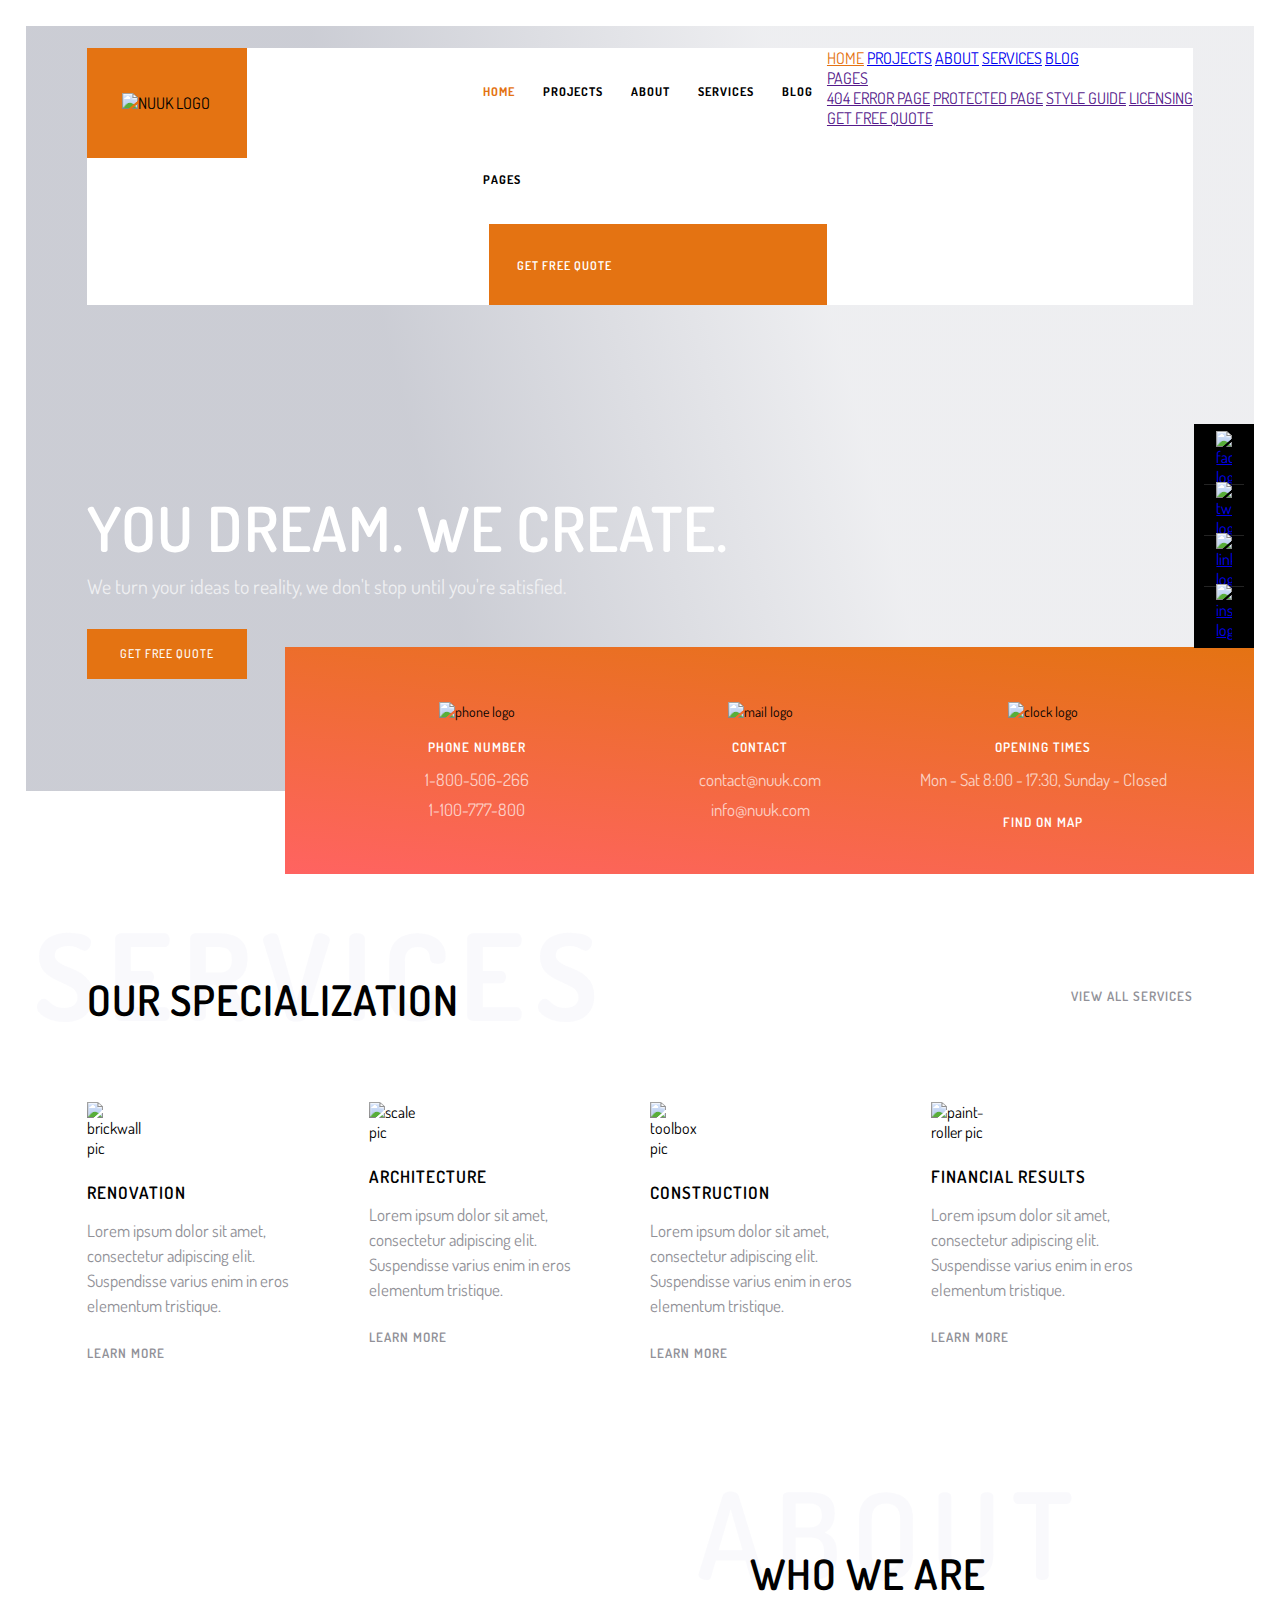
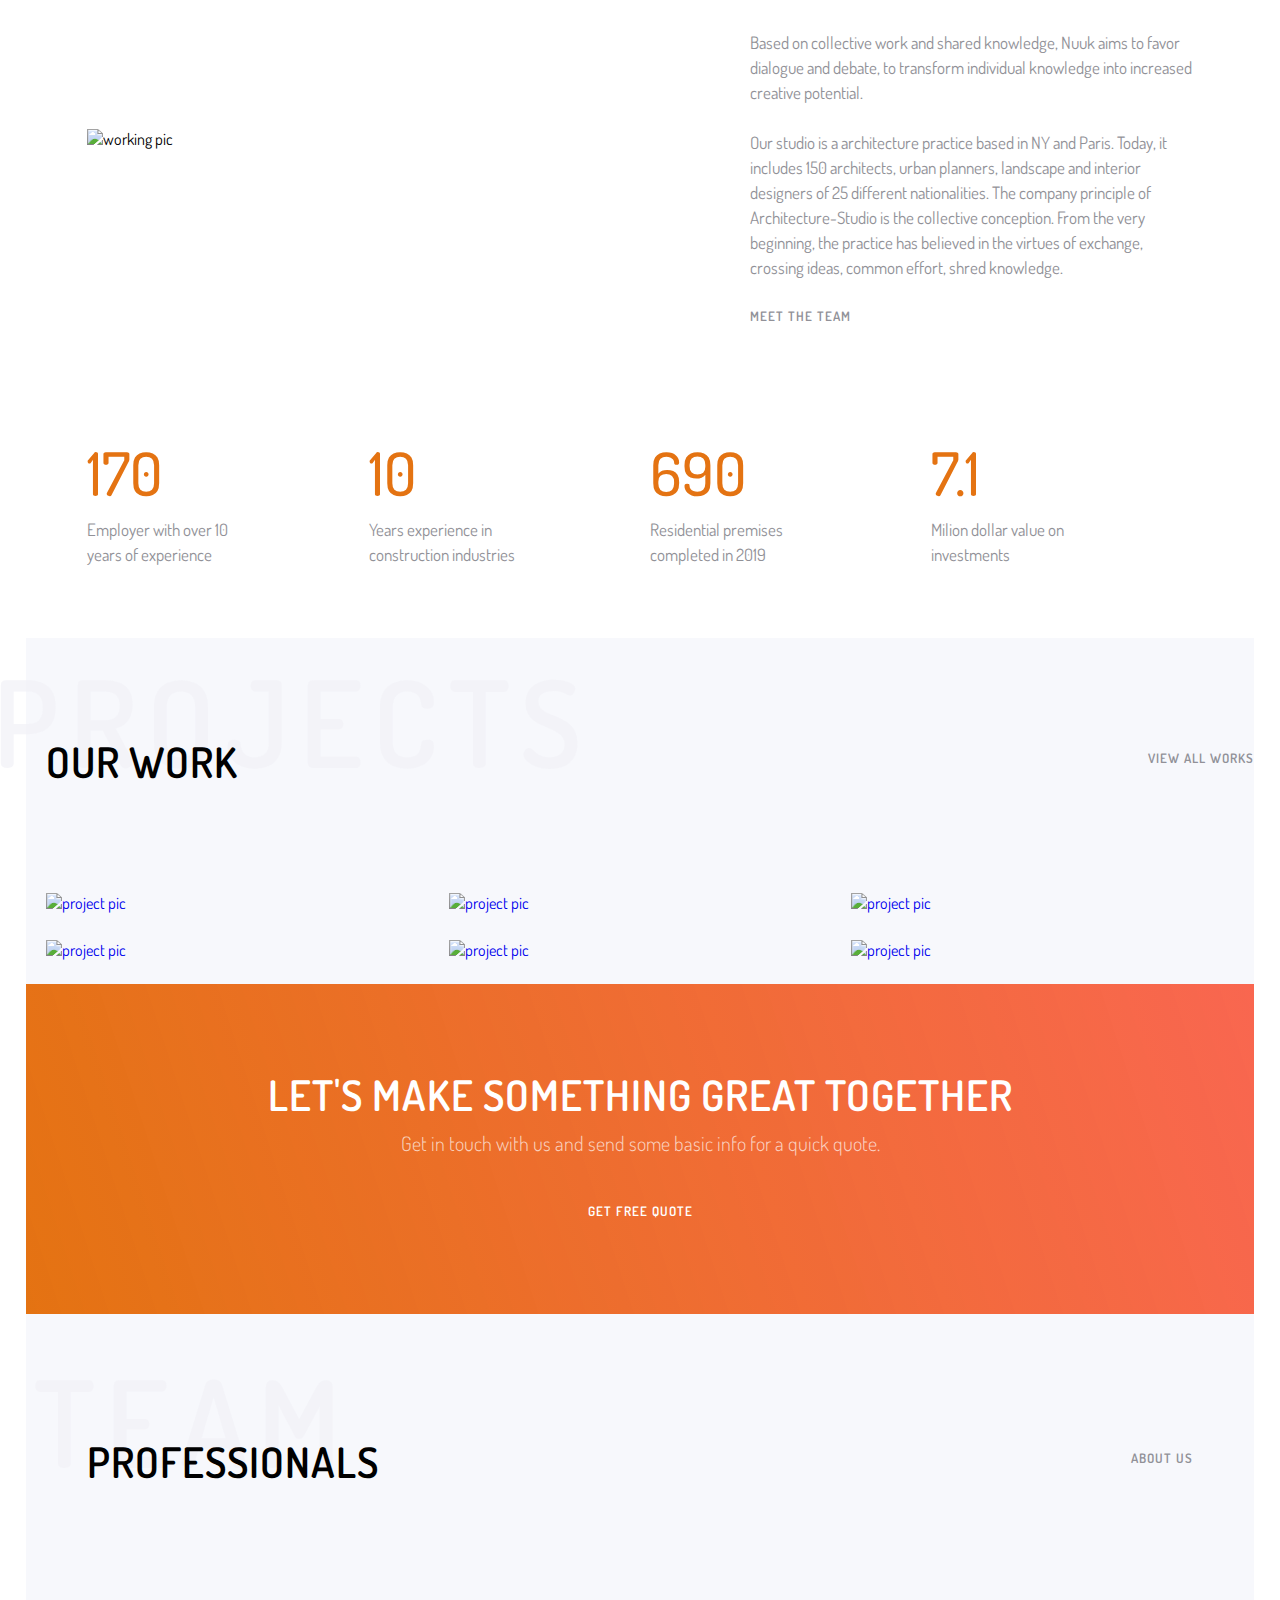
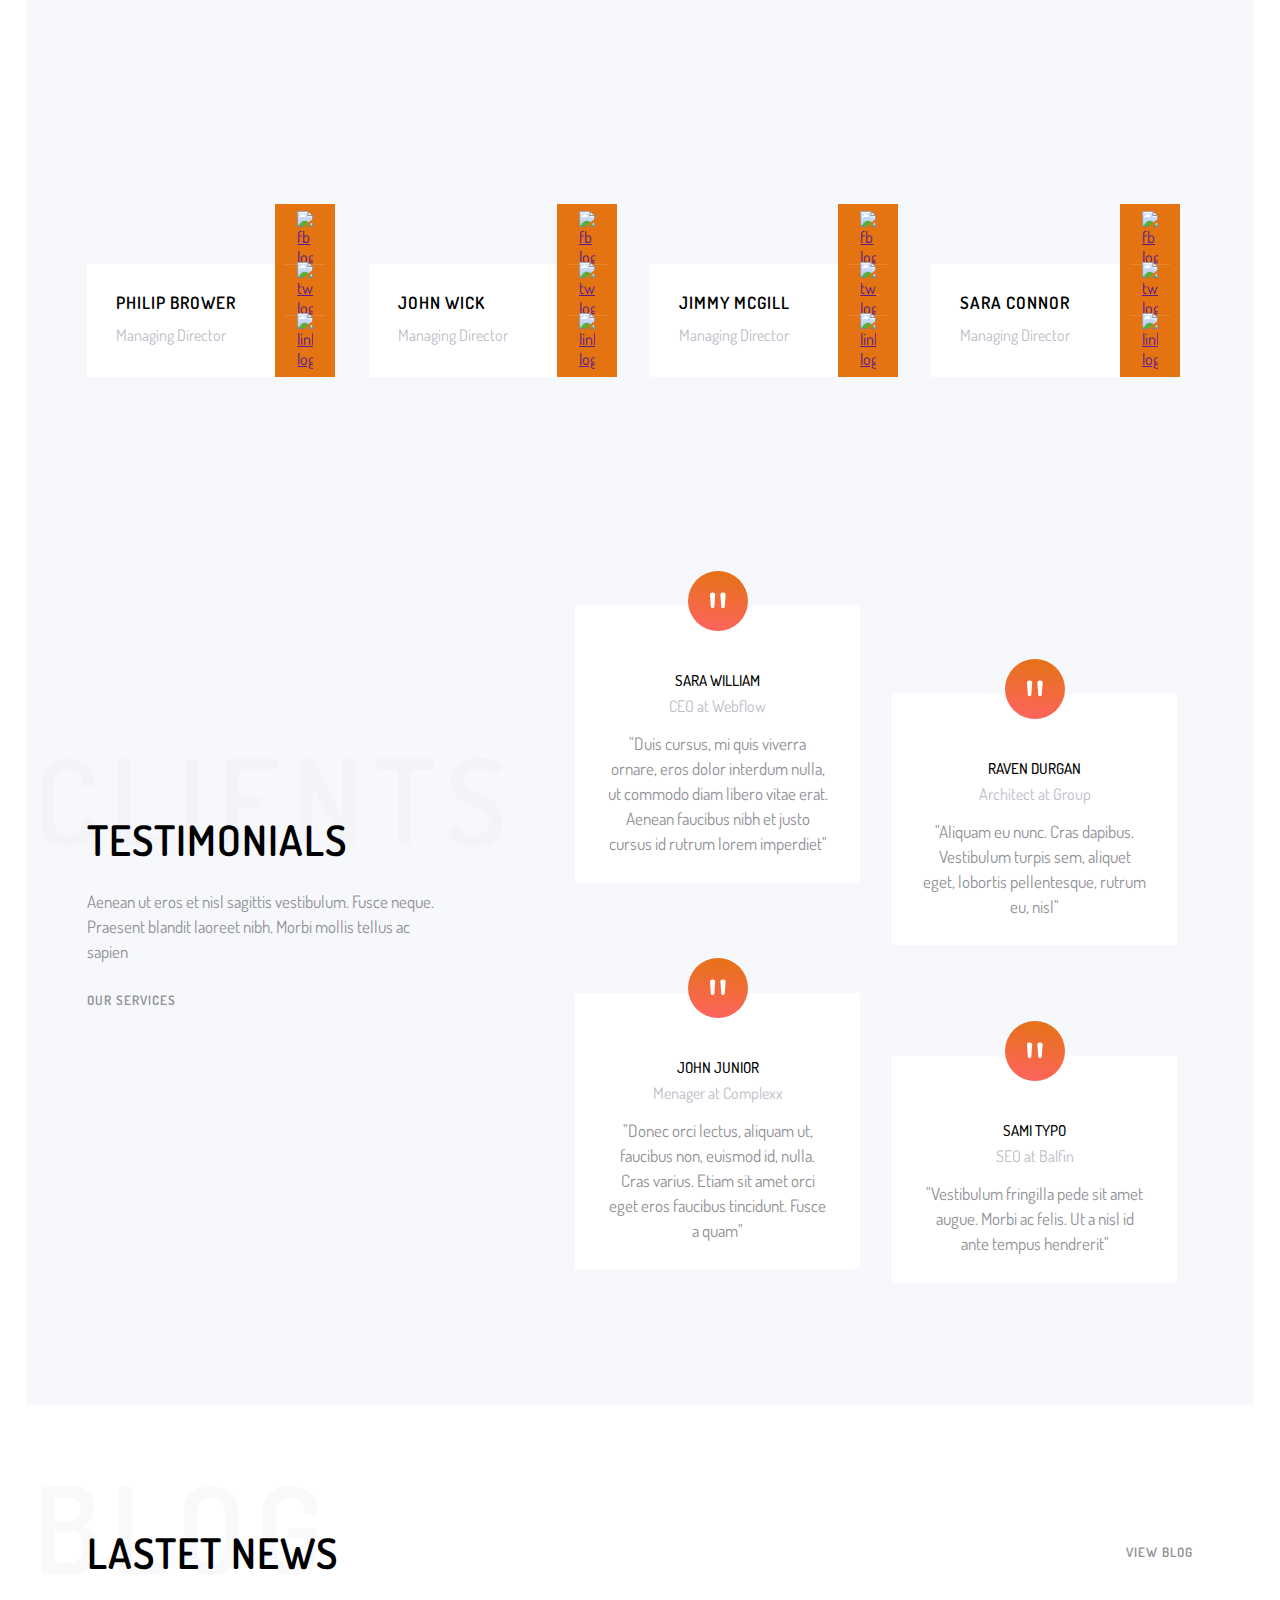
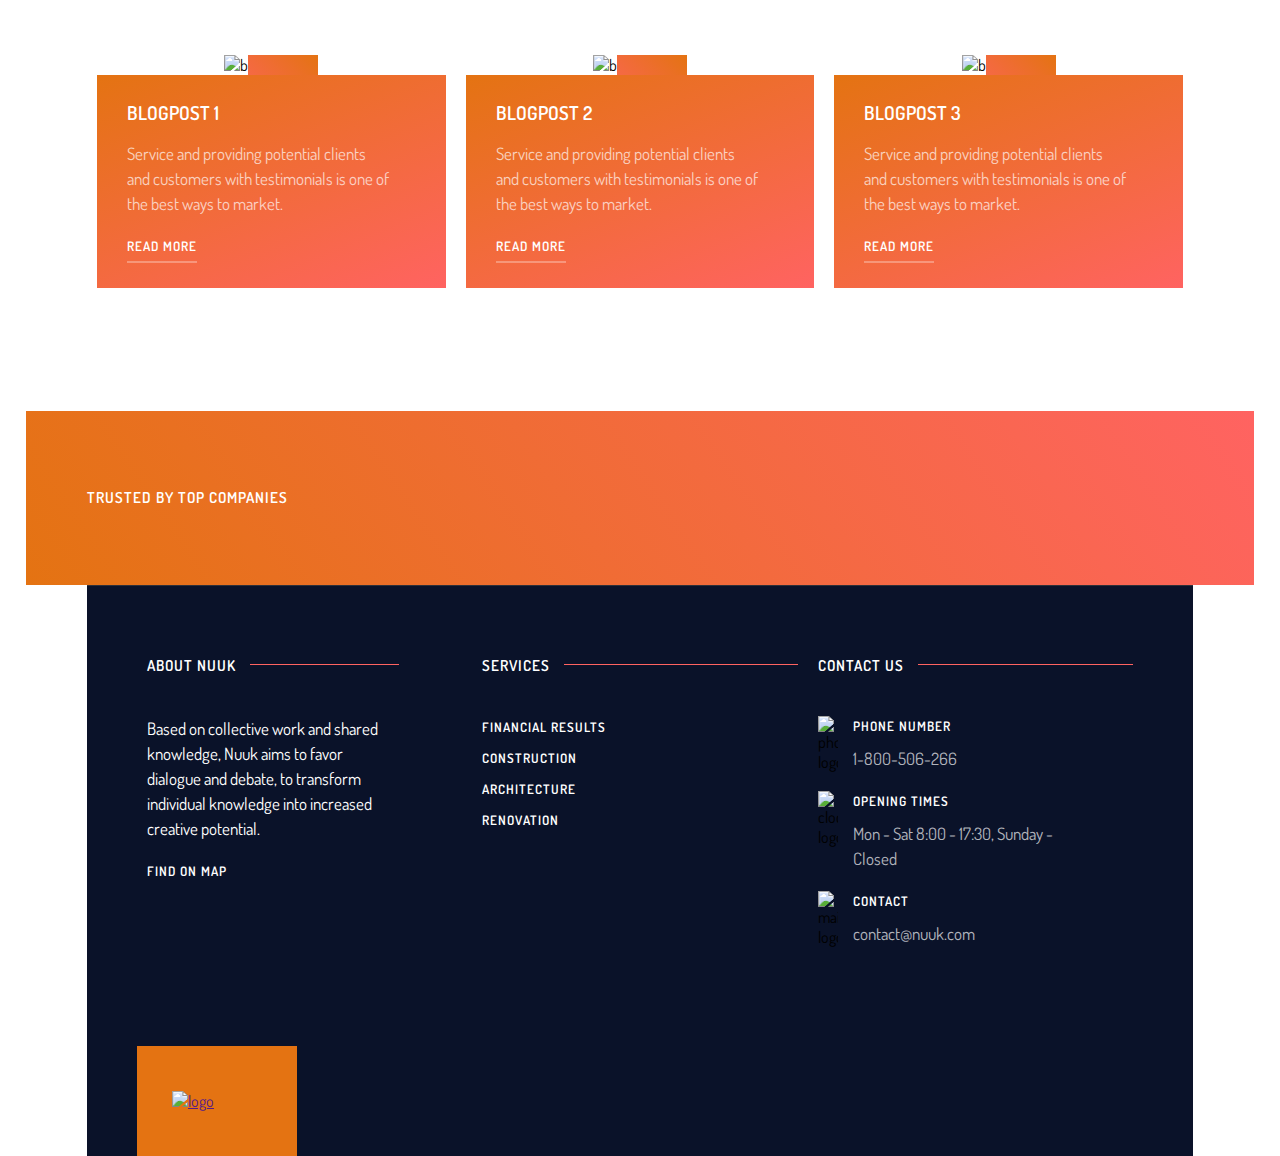
==== commit 212f5214: "Add files via upload" ====
--- a/index.html
+++ b/index.html
@@ -23,28 +23,71 @@
                     <div id="nuuk-logo">
                         <img src="https://nuuk-e3eaa.firebaseapp.com/assets/img/logo-white.png" alt="NUUK LOGO">
                     </div>
-                    <div class="nav-links">
-                        <a style="color: #e47312;" href="./html_css_final_project.html"> HOME</a>
-                        <a href="./html_css_final_project.html"> PROJECTS</a>
-                        <a href="./html_css_final_project.html"> ABOUT</a>
-                        <a href="./html_css_final_project.html"> SERVICES</a>
-                        <a href="./html_css_final_project.html"> BLOG</a>
-                    </div>
-                    <div class="nav-pages-link">
-                        <a href="">PAGES <i class="fas fa-caret-down"></i></a>
-                        <div class="nav-dropdown">
-                            <a href="">404 ERROR PAGE</a>
-                            <a href="">PROTECTED PAGE</a>
-                            <a href="">STYLE GUIDE</a>
-                            <a href="">LICENSING</a>
-                        </div>
-                    </div>
-                    <div class="nav-getfreequote">
-                        <a href="">GET FREE QUOTE</a>
-                    </div>
+                    <div class="nav-wrapper">
+                        <div class="nav-links">
+                            <a style="color: #e47312;" href="./html_css_final_project.html"> HOME</a>
+                            <a href="./html_css_final_project.html"> PROJECTS</a>
+                            <a href="./html_css_final_project.html"> ABOUT</a>
+                            <a href="./html_css_final_project.html"> SERVICES</a>
+                            <a href="./html_css_final_project.html"> BLOG</a>
+                        </div>
+                        <div class="nav-pages-link">
+                            <a href="">PAGES <i class="fas fa-caret-down"></i></a>
+                            <div class="nav-dropdown">
+                                <a href="">404 ERROR PAGE</a>
+                                <a href="">PROTECTED PAGE</a>
+                                <a href="">STYLE GUIDE</a>
+                                <a href="">LICENSING</a>
+                            </div>
+                        </div>
+                        <div class="nav-getfreequote">
+                            <a href="">GET FREE QUOTE</a>
+                        </div>
+                        
+                    </div>
+
+
+
+
+                    <div class="hidden-nav-wrapper">
+                        <div class="hidden-nav-links">
+                            <a style="color: #e47312;" href="./html_css_final_project.html"> HOME</a>
+                            <a href="./html_css_final_project.html"> PROJECTS</a>
+                            <a href="./html_css_final_project.html"> ABOUT</a>
+                            <a href="./html_css_final_project.html"> SERVICES</a>
+                            <a href="./html_css_final_project.html"> BLOG</a>
+                        </div>
+                        <div class="hidden-nav-pages-link">
+                            <a href="" class="hnpl">PAGES <i class="fas fa-caret-down"></i></a>
+                            
+                            <div class="hidden-nav-dropdown">
+                                <a href="">404 ERROR PAGE</a>
+                                <a href="">PROTECTED PAGE</a>
+                                <a href="">STYLE GUIDE</a>
+                                <a href="">LICENSING</a>
+                            </div>
+                            <div class="hidden-nav-getfreequote">
+                                <a href="">GET FREE QUOTE</a>
+                            </div>
+                        </div>
+                        
+                    
+                    </div>
+
+
+
+
+
+
+
+
+
                     <div class="nav-line">
-                        <i class="fas fa-bars"></i>
-                    </div>
+                        
+                        <div class="uline"></div>
+                        <div class="dline"></div>
+                    </div>
+
                 </nav>
             </div>
 
